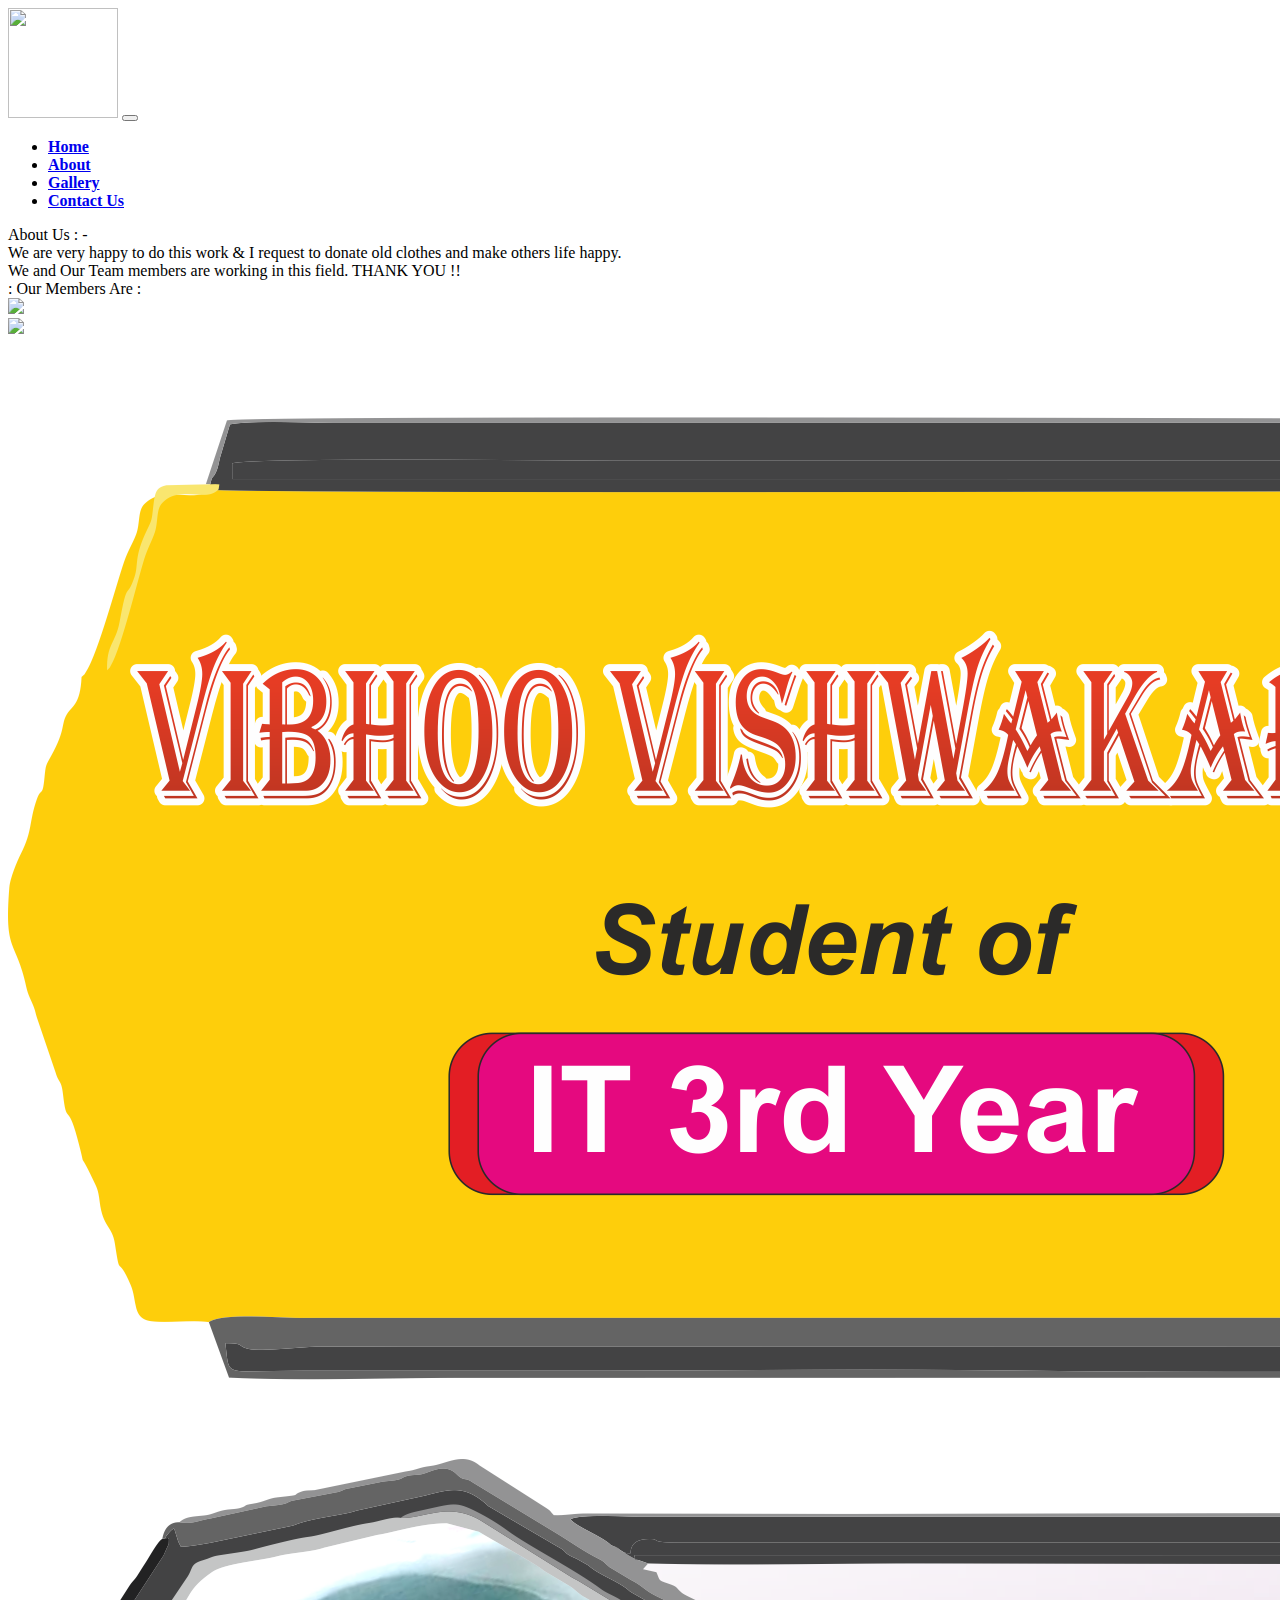
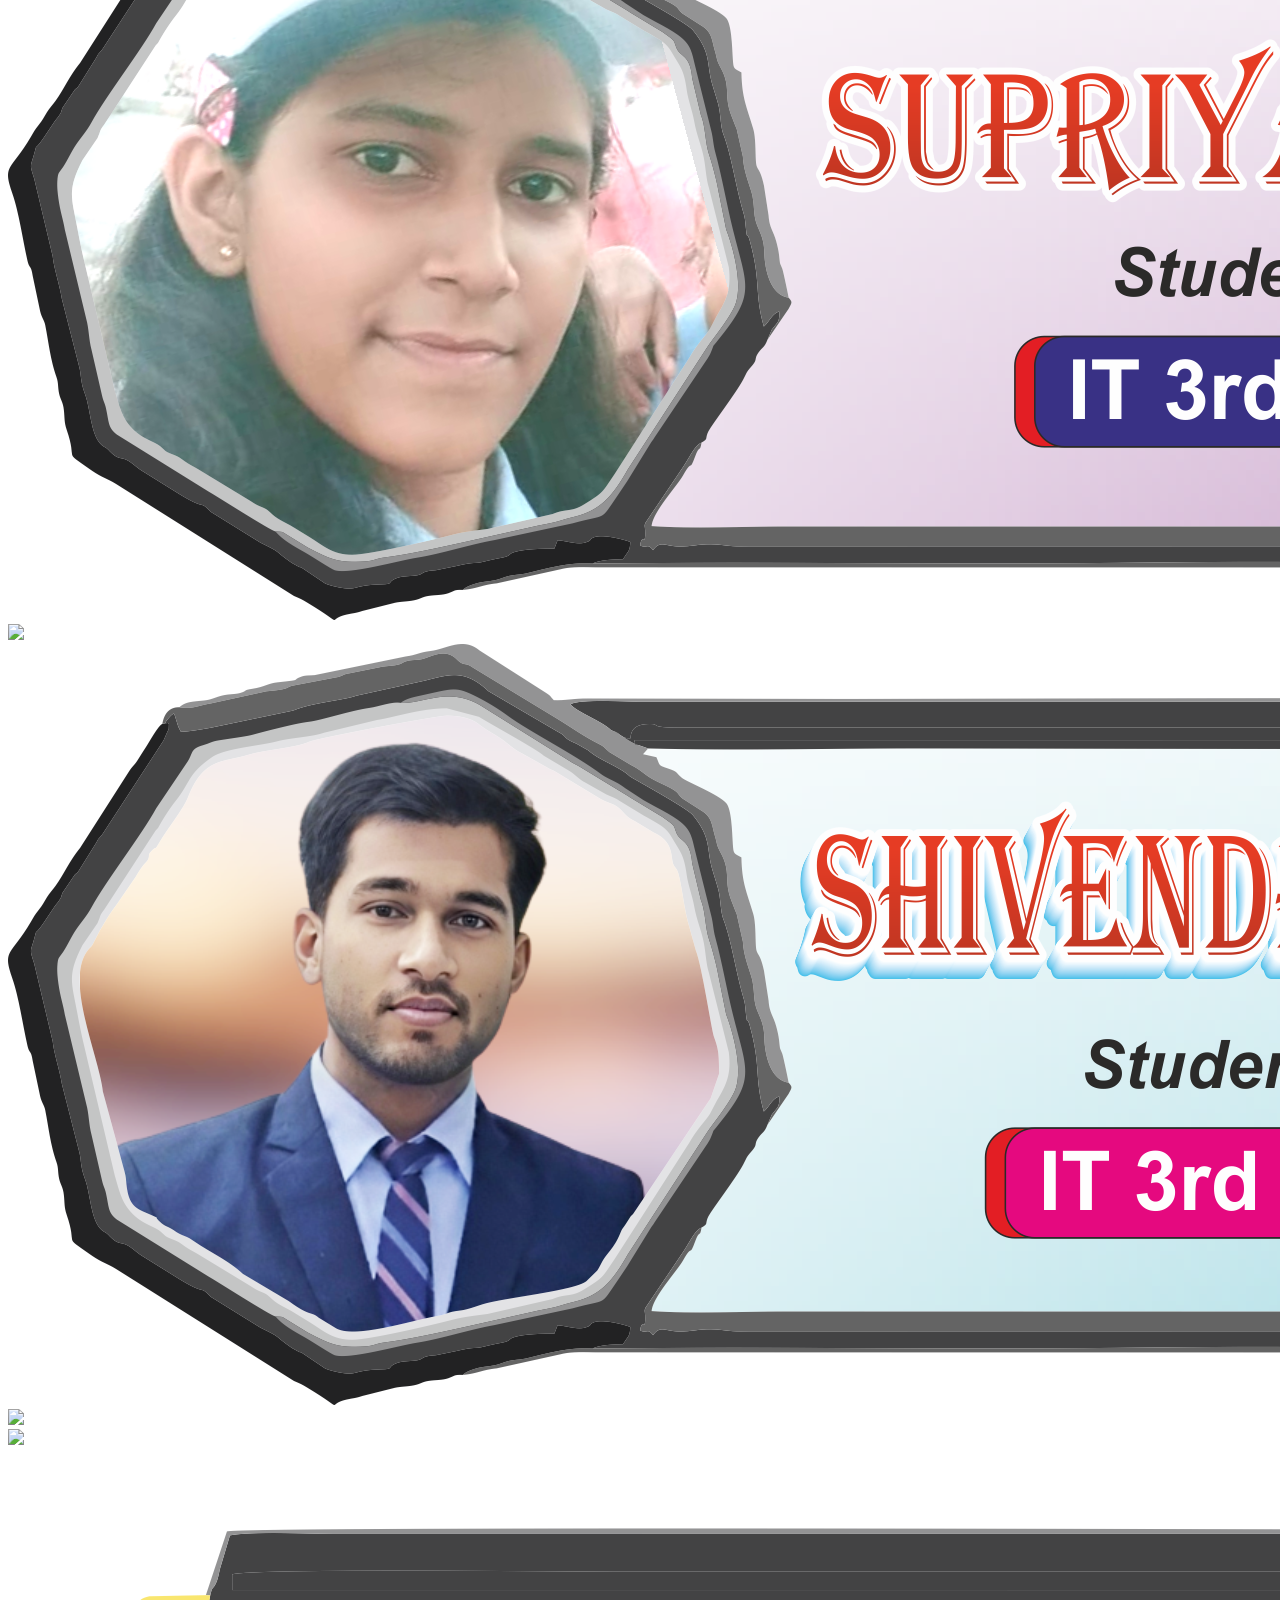
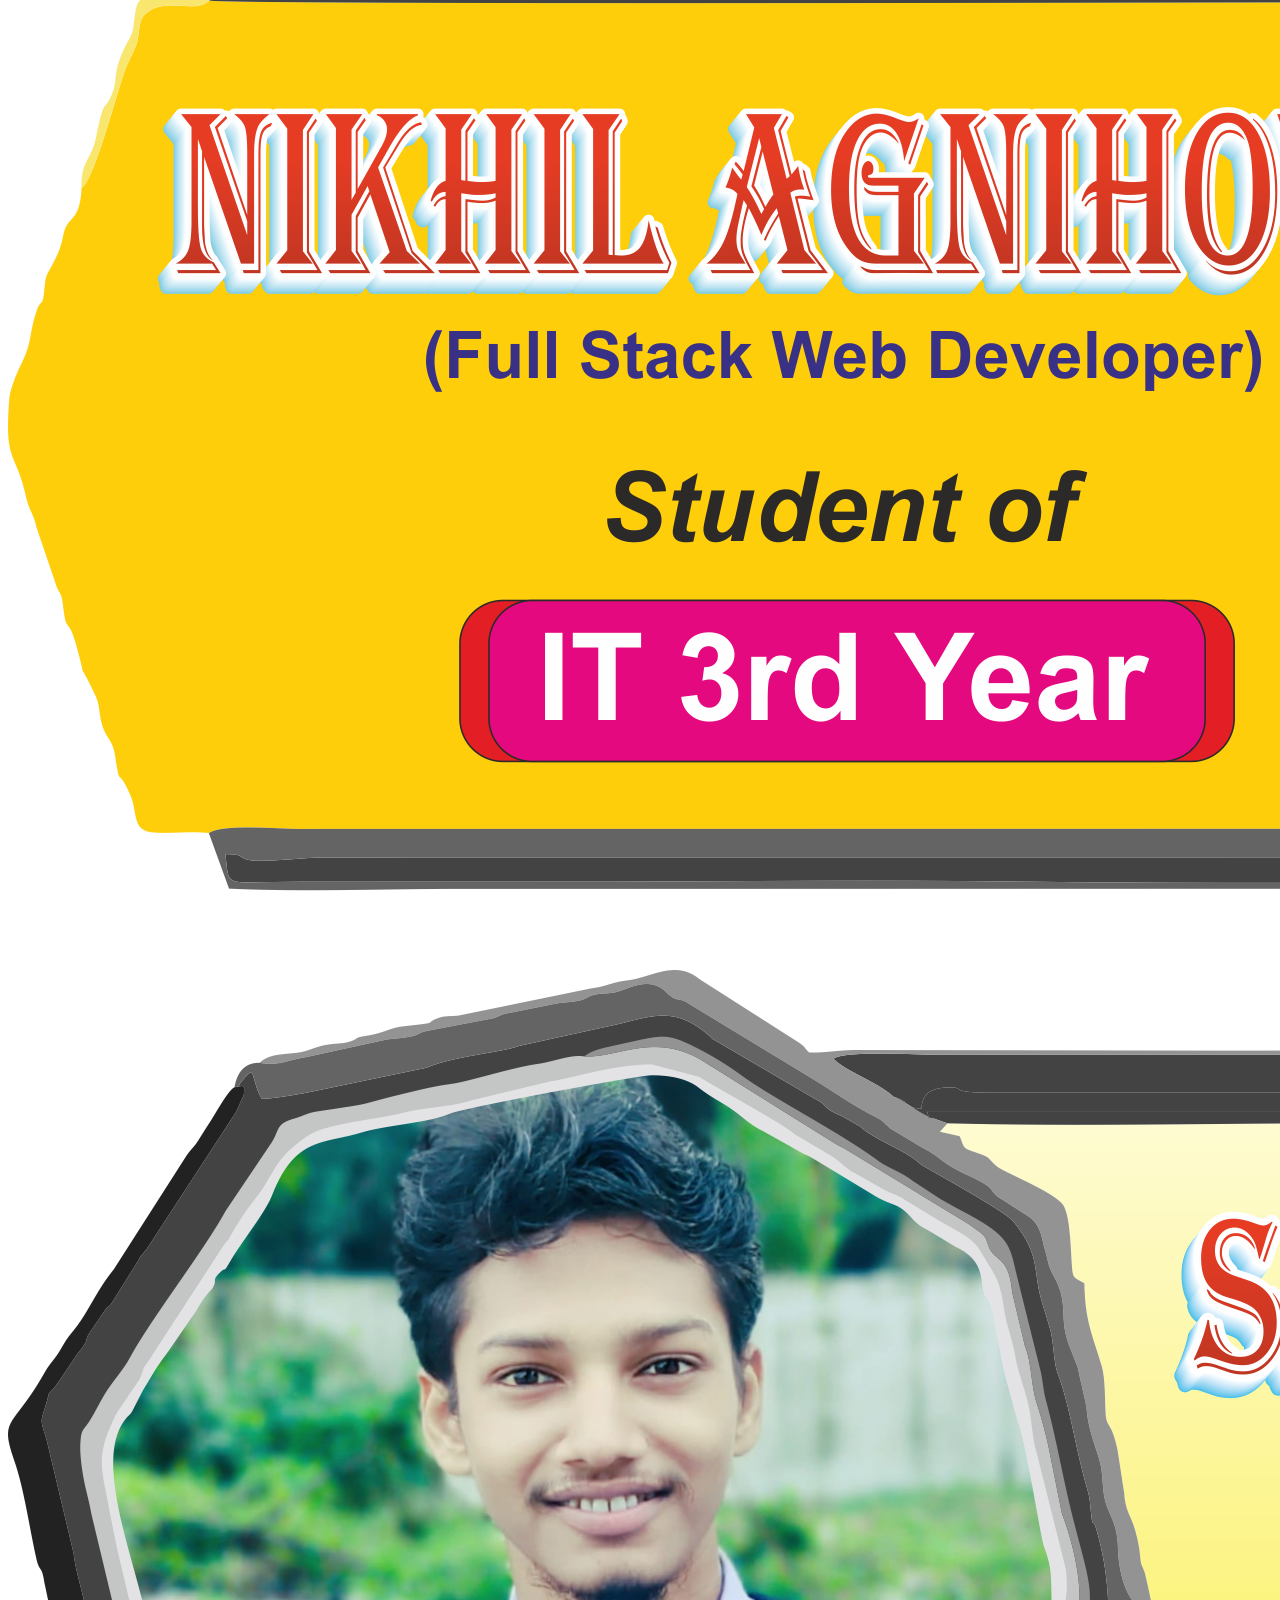
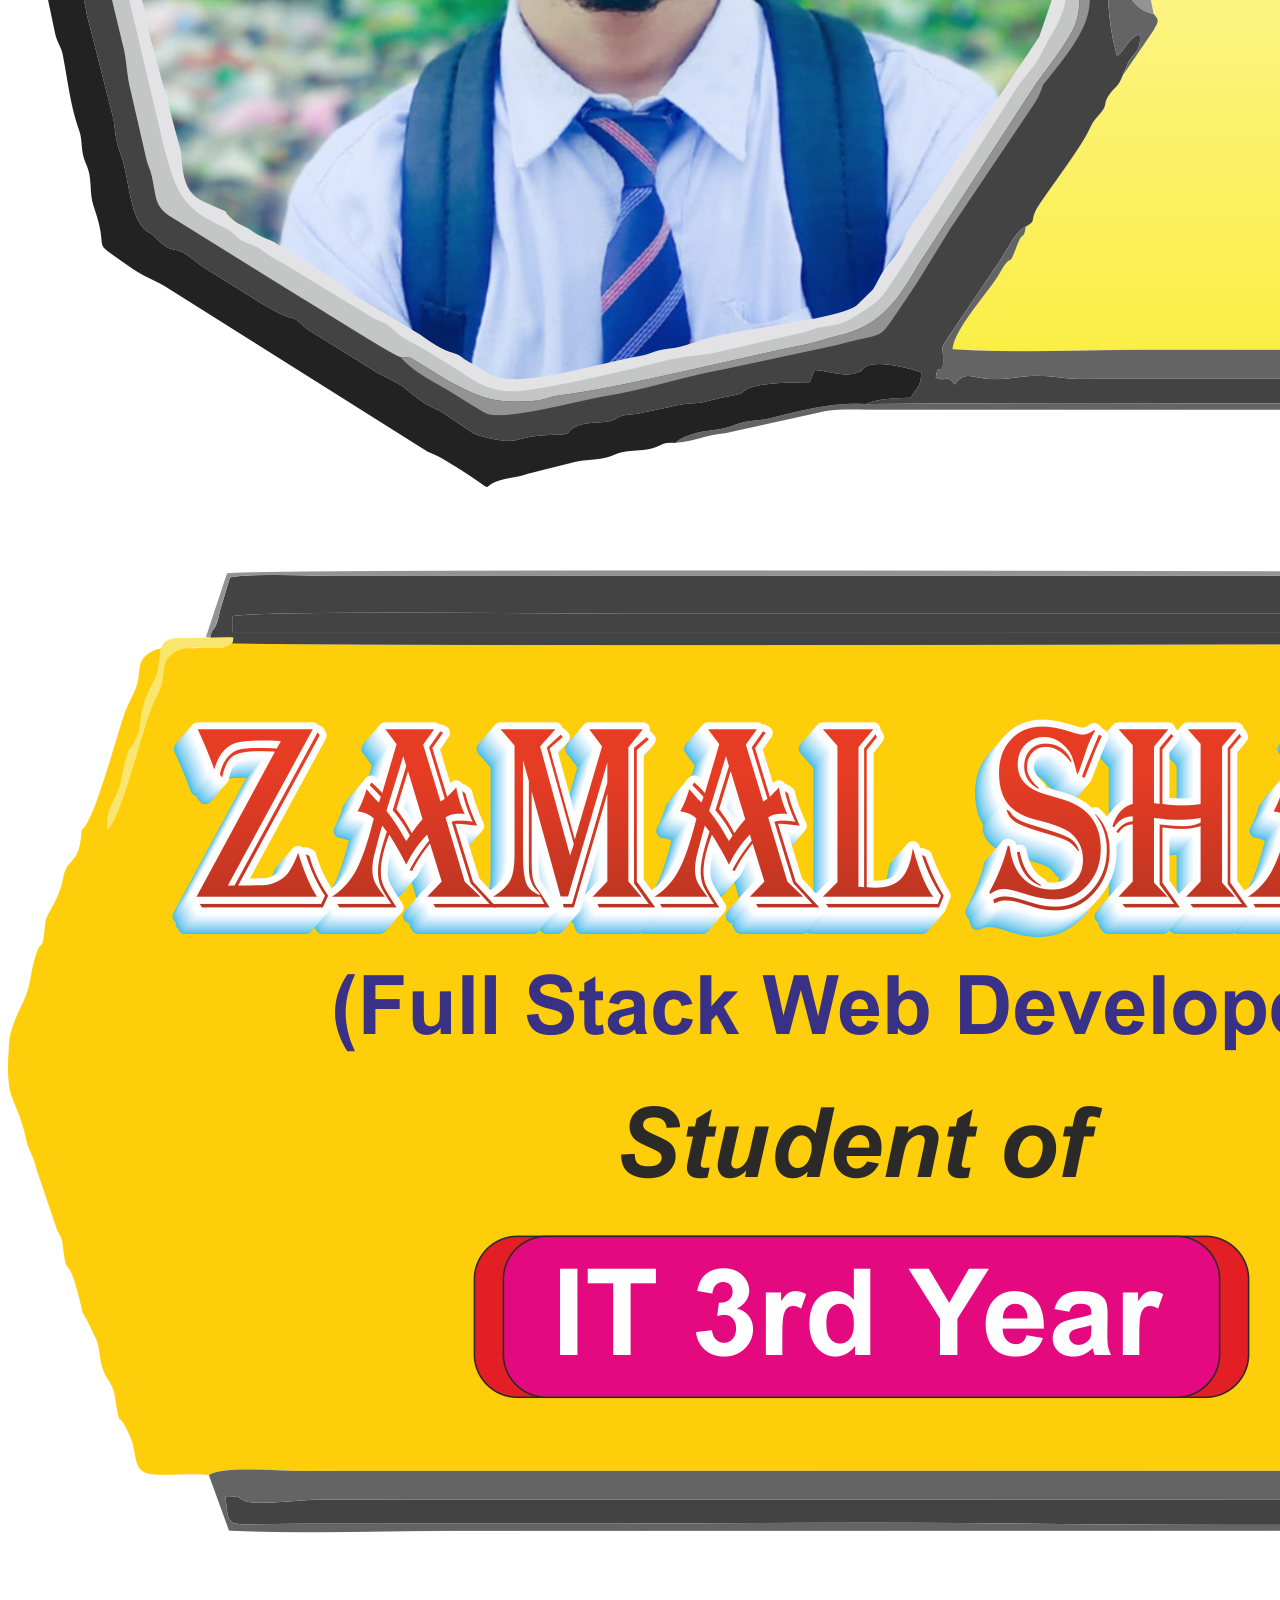
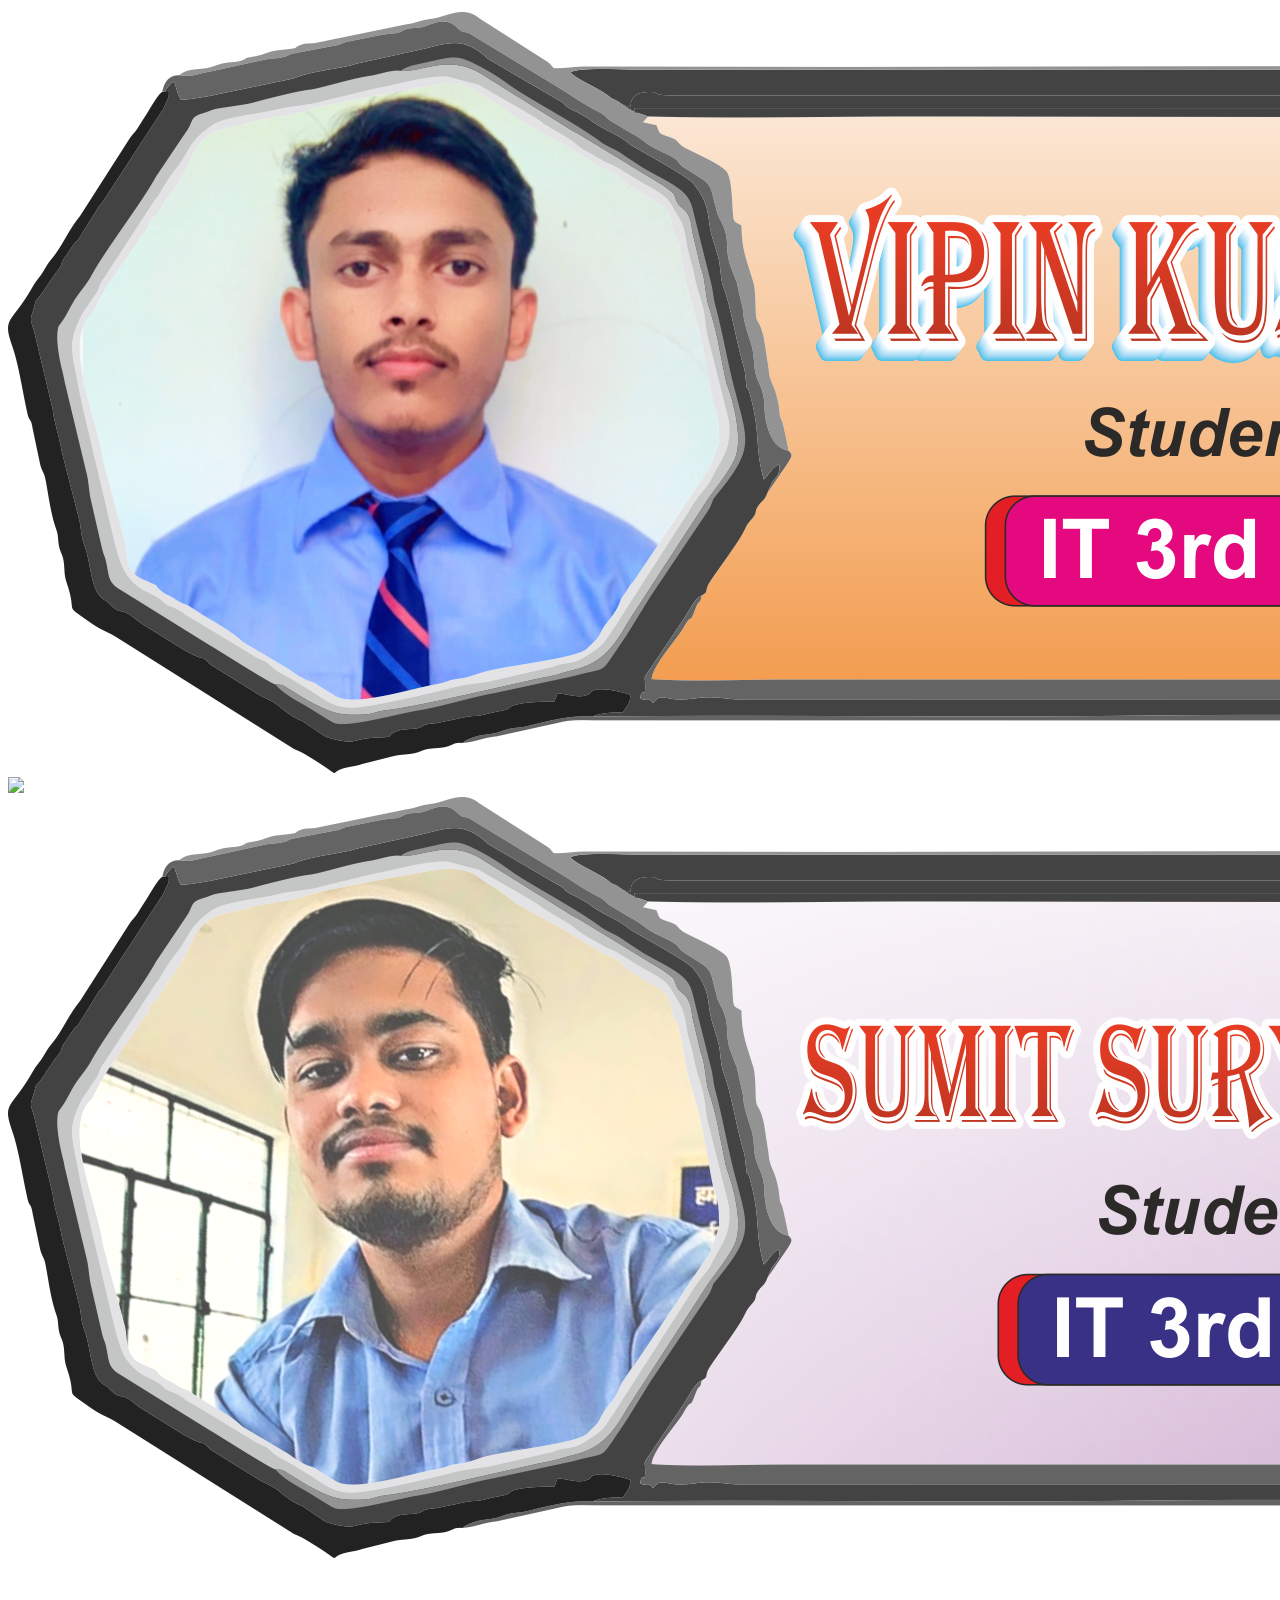
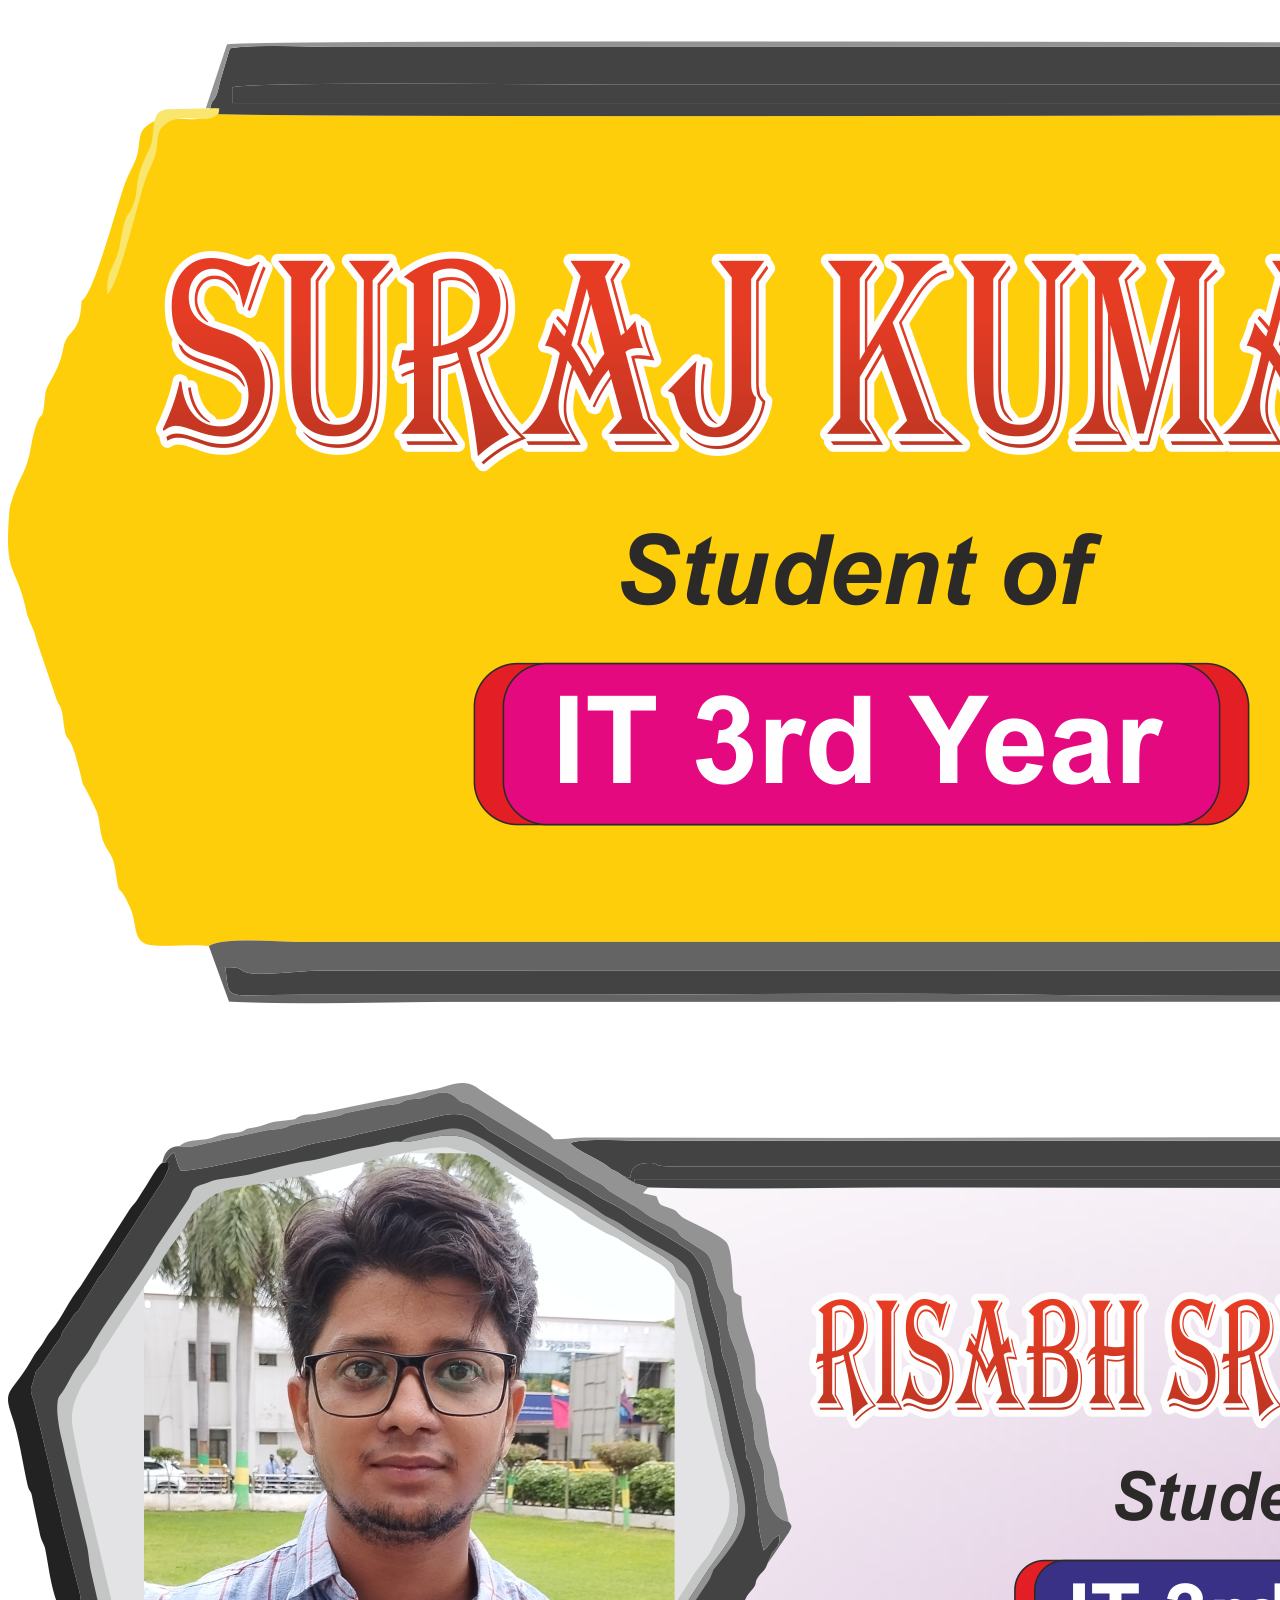
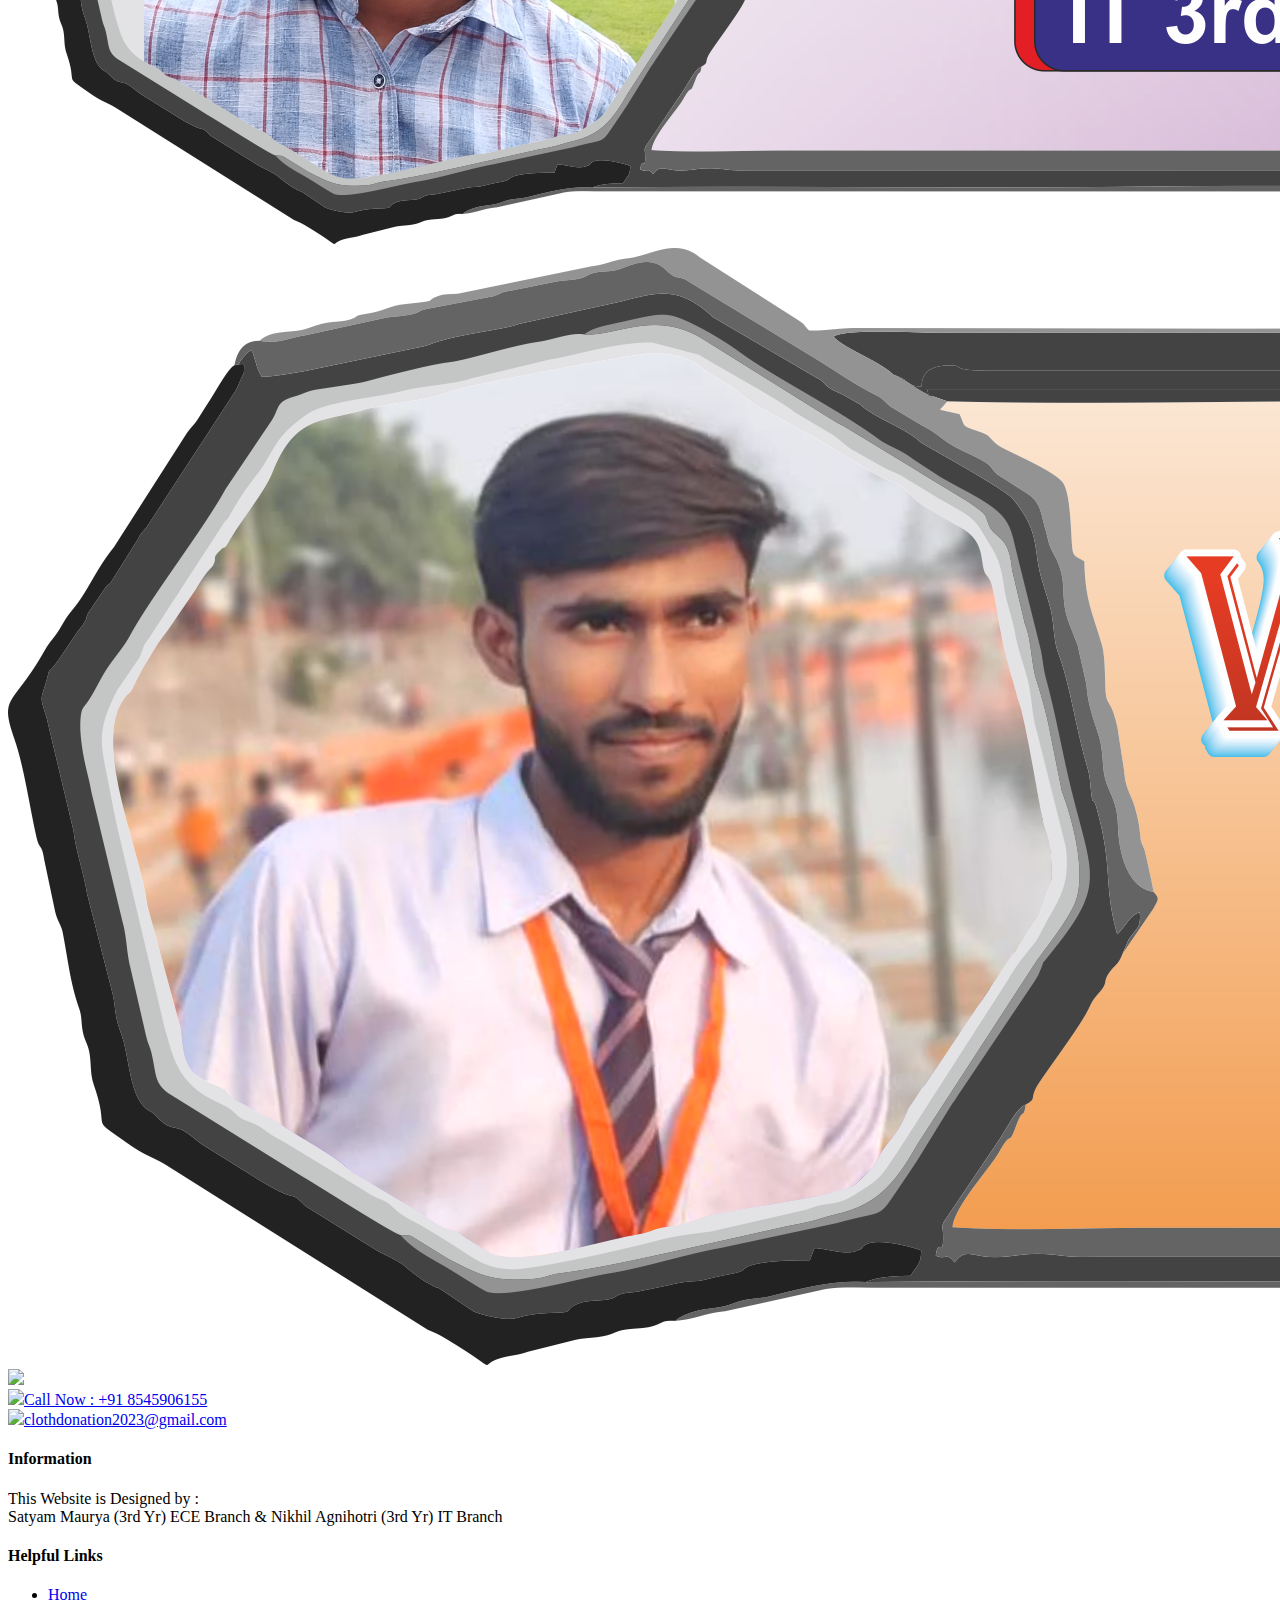
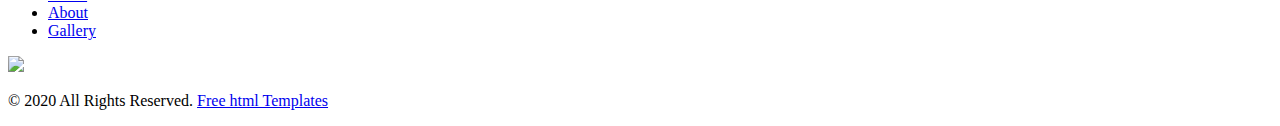
==== about.html @ 9e7af138 "Add files via upload" ====
<!DOCTYPE html>
<html lang="en">

<head>
   <meta charset="utf-8">
   <meta http-equiv="X-UA-Compatible" content="IE=edge">
   <meta name="viewport" content="width=device-width, initial-scale=1">
   <!-- mobile metas -->
   <meta name="viewport" content="width=device-width, initial-scale=1">
   <meta name="viewport" content="initial-scale=1, maximum-scale=1">
   <!-- site metas -->
   <title>About</title>
   <meta name="keywords" content="">
   <meta name="description" content="">
   <meta name="author" content="">
   <!-- owl carousel style -->
   <link rel="stylesheet" type="text/css"
      href="https://cdnjs.cloudflare.com/ajax/libs/OwlCarousel2/2.0.0-beta.2.4/assets/owl.carousel.min.css" />
   <!-- bootstrap css -->
   <link rel="stylesheet" type="text/css" href="css/bootstrap.min.css">
   <!-- style css -->
   <link rel="stylesheet" type="text/css" href="css/style.css">
   <!-- Responsive-->
   <link rel="stylesheet" href="css/responsive.css">
   <!-- fevicon -->
   <link rel="icon" href="images/fevicon.png" type="image/gif" />
   <!-- Scrollbar Custom CSS -->
   <link rel="stylesheet" href="css/jquery.mCustomScrollbar.min.css">
   <!-- Tweaks for older IEs-->
   <link rel="stylesheet" href="https://netdna.bootstrapcdn.com/font-awesome/4.0.3/css/font-awesome.css">
   <!-- fonts -->
   <link href="https://fonts.googleapis.com/css?family=Open+Sans:400,700|Poppins:400,700&display=swap" rel="stylesheet">
   <!-- owl stylesheets -->
   <link rel="stylesheet" href="css/owl.carousel.min.css">
   <link rel="stylesheet" href="css/owl.theme.default.min.css">
   <link rel="stylesheet" href="https://cdnjs.cloudflare.com/ajax/libs/fancybox/2.1.5/jquery.fancybox.min.css"
      media="screen">
</head>

<body>


   <!-- Header Section Start  -->
   <div class="header_section">
      <div class="header_bg">
         <div class="container">
            <nav class="navbar navbar-expand-lg navbar-light bg-light">
               <a class="logo" href="index.html"><img src="images/1.png" height="110px" width="110px"></a>
               <button class="navbar-toggler" type="button" data-toggle="collapse" data-target="#navbarSupportedContent"
                  aria-controls="navbarSupportedContent" aria-expanded="false" aria-label="Toggle navigation">
                  <span class="navbar-toggler-icon"></span>
               </button>
               <div class="collapse navbar-collapse" id="navbarSupportedContent">
                  <ul class="navbar-nav mr-auto">
                     <li class="nav-item active">
                        <a class="nav-link" href="index.html"><b> Home </b> </a>
                     </li>
                     <li class="nav-item">
                        <a class="nav-link" href="about.html"><b>About </b></a>
                     </li>
                     <li class="nav-item">
                        <a class="nav-link" href="services.html"> <b> Gallery </b> </a>
                     </li>
                     <li class="nav-item">
                        <a class="nav-link" href="contact.html"> <b> Contact Us </b></a>
                     </li>
                  </ul>

               </div>
            </nav>
         </div>
      </div>





      <!--header section end -->

      <div class="about"> About Us : -</div>
      <div class="we"> We are very happy to do this work & I request to donate old clothes and make others life
         happy.<br> We and Our Team members are working in this field. THANK YOU !! </div>

         <div class="about"> : Our Members Are : </div>
      <div class="flex-container">
         <div class="flex-box">
            <img src="images/kshama.png">
         </div>
         <div class="flex-box">
            <img src="images/isha.png">
         </div>
         <div class="flex-box">
            <img src="images/VIBHOO.png">
         </div>
         <div class="flex-box">
            <img src="images/supriya.png">
         </div>
         <div class="flex-box">
            <img src="images/arish.png">
         </div>
         <div class="flex-box">
            <img src="images/shivendra.png">
         </div>
         <div class="flex-box">
            <img src="images/balram.png">
         </div>
         <div class="flex-box">
            <img src="images/chandrapal.png">
         </div>
         <div class="flex-box">
            <img src="images/nikhil.png">
         </div>
         <div class="flex-box">
            <img src="images/satyam.png">
         </div>
         <div class="flex-box">
            <img src="images/zamal.png">
         </div>
         <div class="flex-box">
            <img src="images/vipin.png">
         </div>
         <div class="flex-box">
            <img src="images/ayush.png">
         </div>
         <div class="flex-box">
            <img src="images/sumit.png">
         </div>
         
         <div class="flex-box">
            <img src="images/suraj.png">
         </div>
         
         <div class="flex-box">
            <img src="images/risabh.png">
         </div>
         <div class="flex-box">
            <img src="images/vishal.png">
         </div>
         
         <div class="flex-box">
            <img src="images/arif.png">
         </div>
         
         
         
         
         
         



         </div>

















          <!-- footer section start -->
      <div class="footer_section layout_padding">
         <div class="container">
           
            <div class="footer_section_2">
               <div class="row">
                  <div class="col-lg-3 margin_top">
                     <div class="call_text"><a href="#"><img src="images/call-icon1.png"><span class="padding_left_15">Call Now : +91 8545906155</span></a></div>
                     <div class="call_text"><a href="#"><img src="images/mail-icon1.png"><span class="padding_left_15">clothdonation2023@gmail.com</span></a></div>
                  </div>
                  <div class="col-lg-3">
                     <div class="information_main">
                        <h4 class="information_text">Information</h4>
                        <p class="many_text">This Website is Designed by : <br> Satyam Maurya (3rd Yr) ECE Branch & Nikhil Agnihotri (3rd Yr) IT Branch</p>
                     </div>
                  </div>
                  <div class="col-lg-3 col-md-6">
                     <div class="information_main">
                        <h4 class="information_text">Helpful Links</h4>
                        <div class="footer_menu">
                           <ul>
                              <li><a href="index.html">Home</a></li>
                              <li><a href="about.html">About</a></li>
                              <li><a href="services.html">Gallery</a></li>
                              
                             
                           </ul>
                        </div>
                     </div>
                  </div>
                  <div class="col-lg-3">
                     <div class="information_main">
                        <div class="footer_logo"><a href="index.html"><img src="images/1.png"></a></div>
                     </div>
                  </div>
               </div>
            </div>
         </div>
      </div>
      <!-- footer section end -->
         <!-- copyright section start -->
         <div class="copyright_section">
            <div class="container">
               <p class="copyright_text">© 2020 All Rights Reserved. <a href="https://html.design">Free html
                     Templates</a></p>
            </div>
         </div>
         <!-- copyright section end -->
         <!-- Javascript files-->
         <script src="js/jquery.min.js"></script>
         <script src="js/popper.min.js"></script>
         <script src="js/bootstrap.bundle.min.js"></script>
         <script src="js/jquery-3.0.0.min.js"></script>
         <script src="js/plugin.js"></script>
         <!-- sidebar -->
         <script src="js/jquery.mCustomScrollbar.concat.min.js"></script>
         <script src="js/custom.js"></script>
         <!-- javascript -->
         <script src="js/owl.carousel.js"></script>
         <script src="https:cdnjs.cloudflare.com/ajax/libs/fancybox/2.1.5/jquery.fancybox.min.js"></script>
</body>

</html>
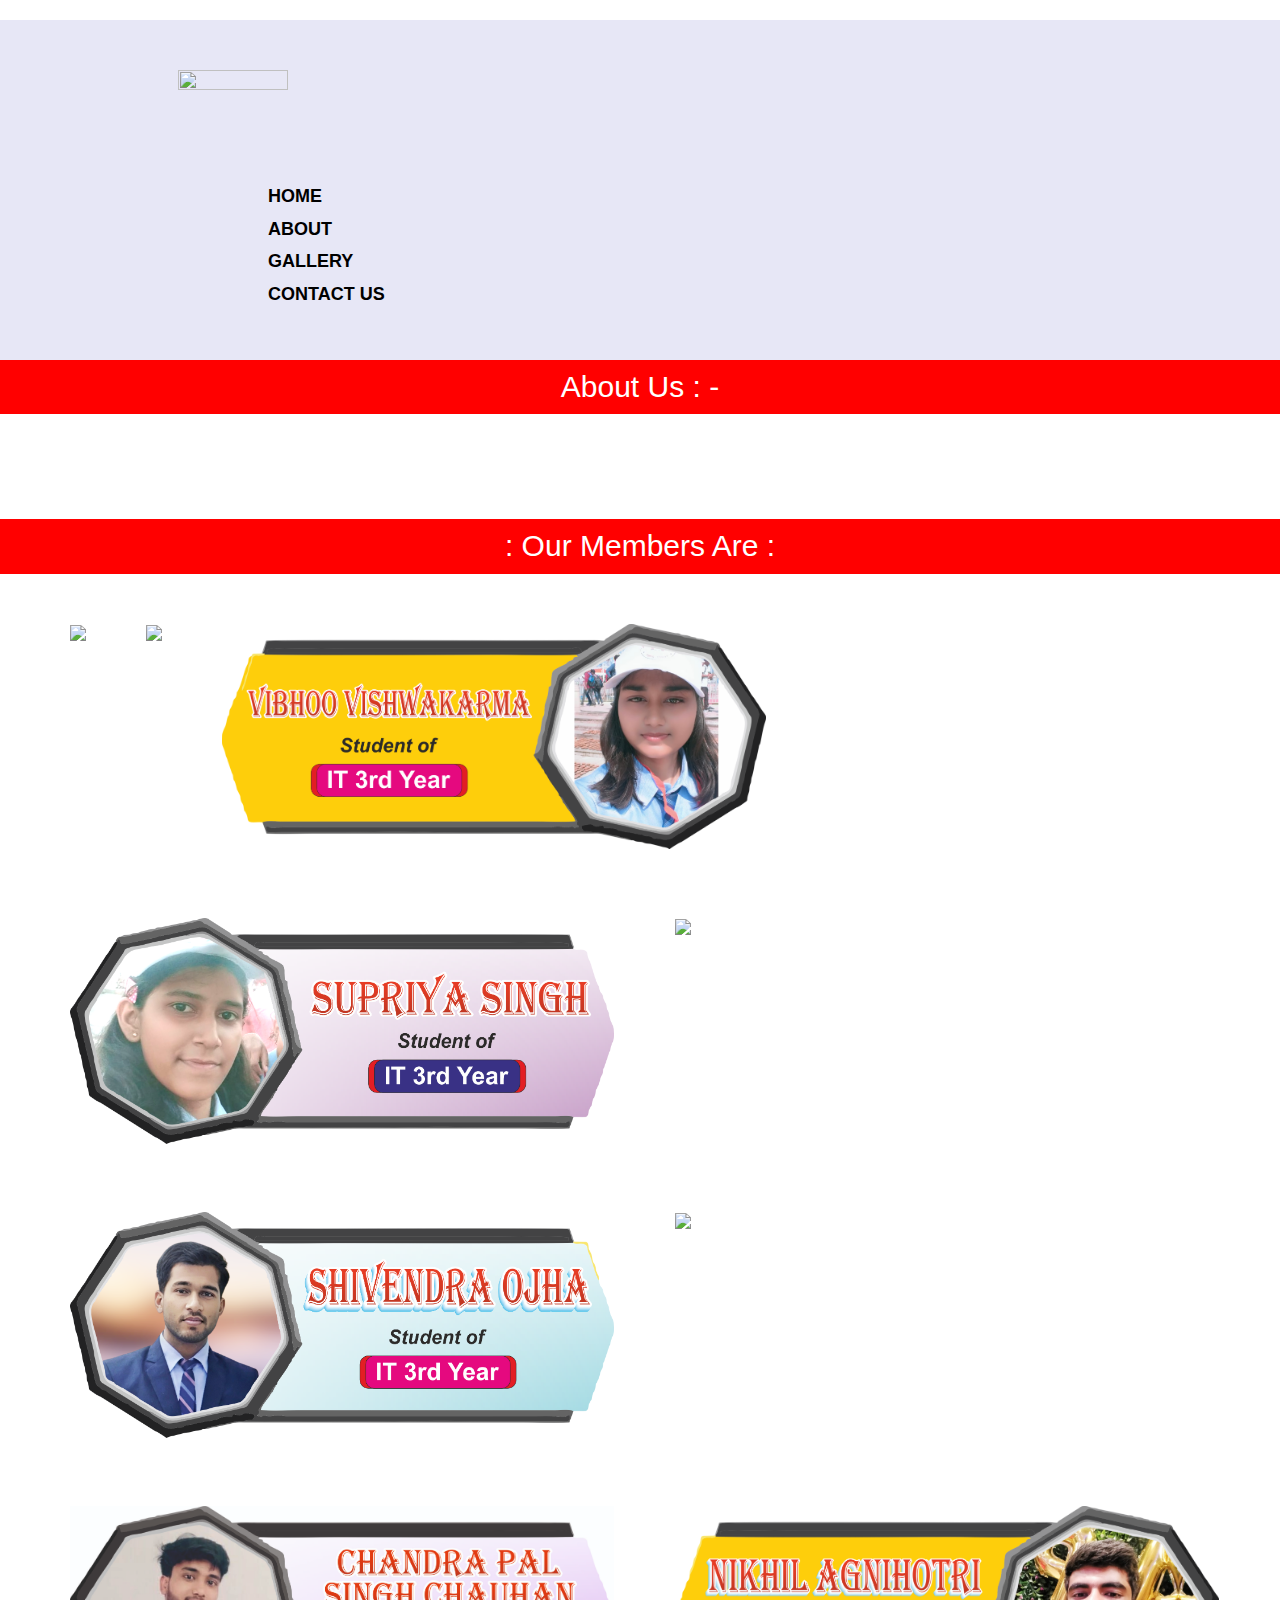
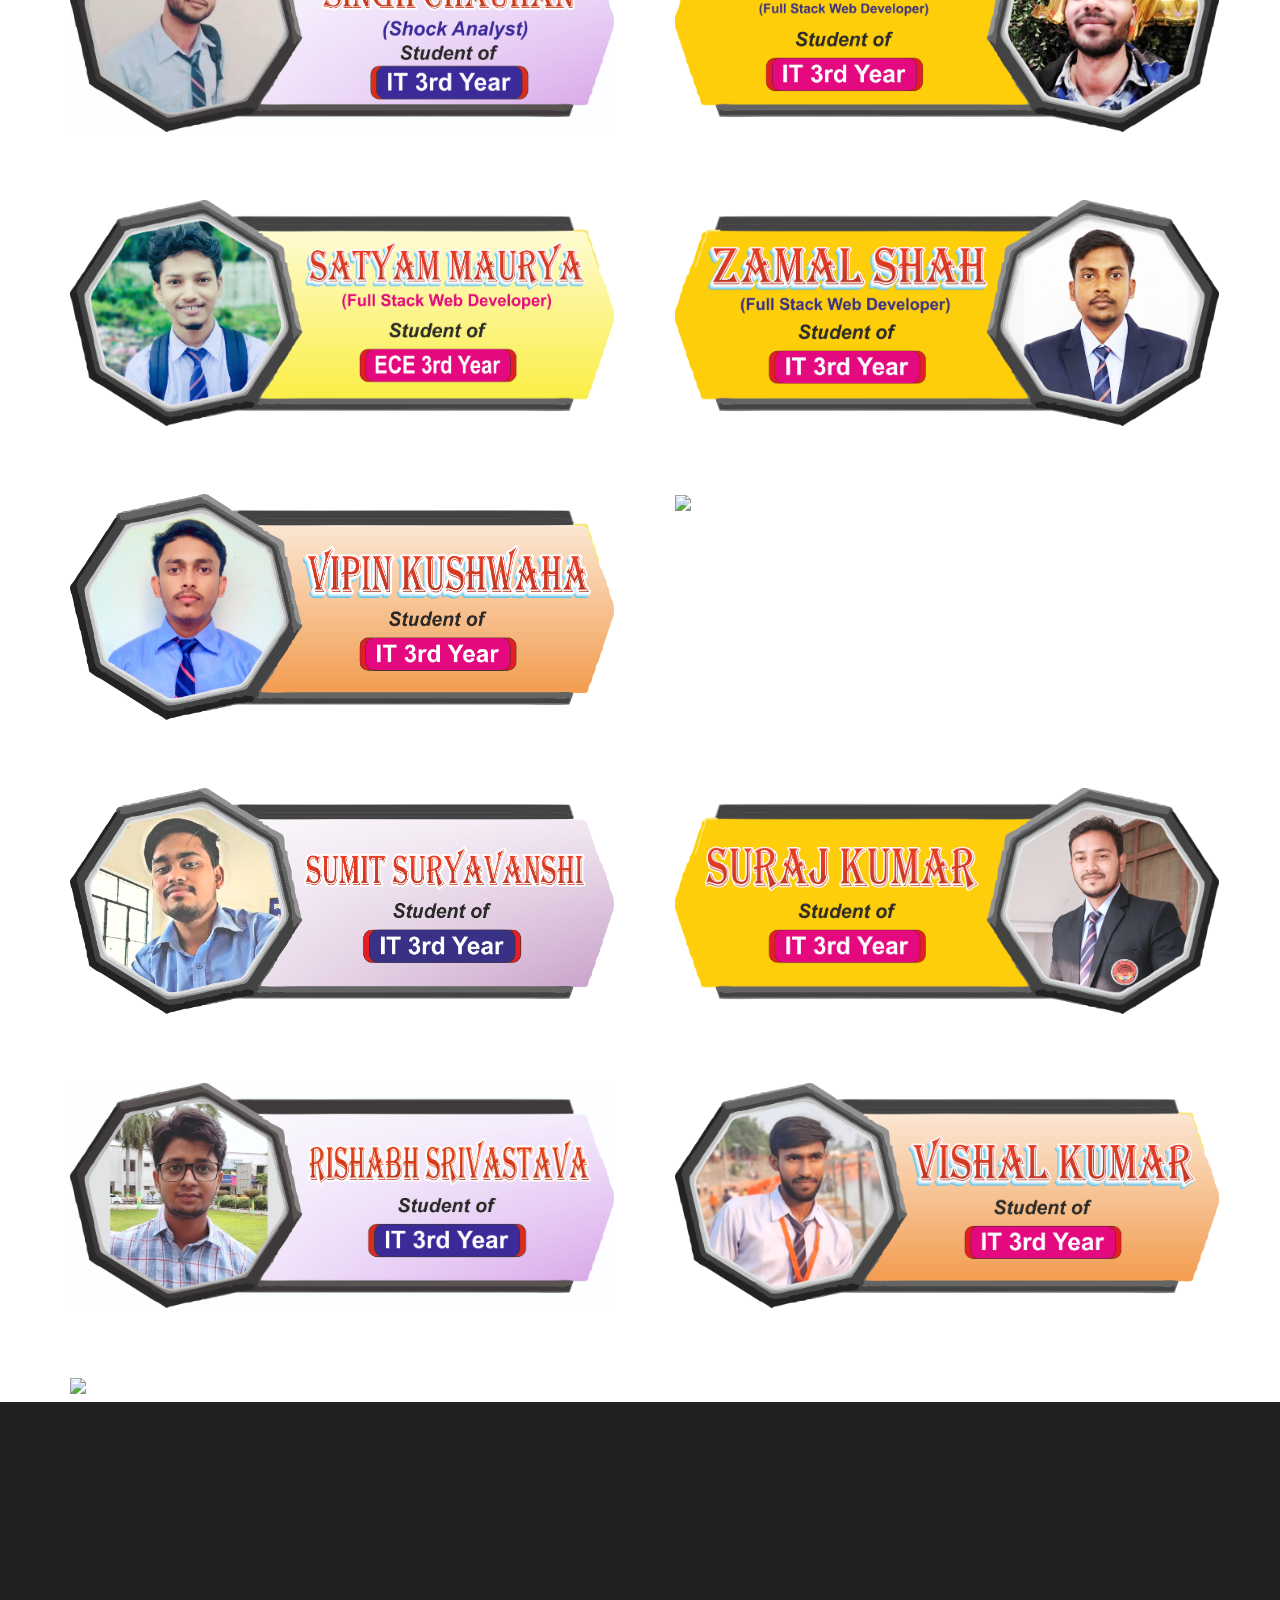
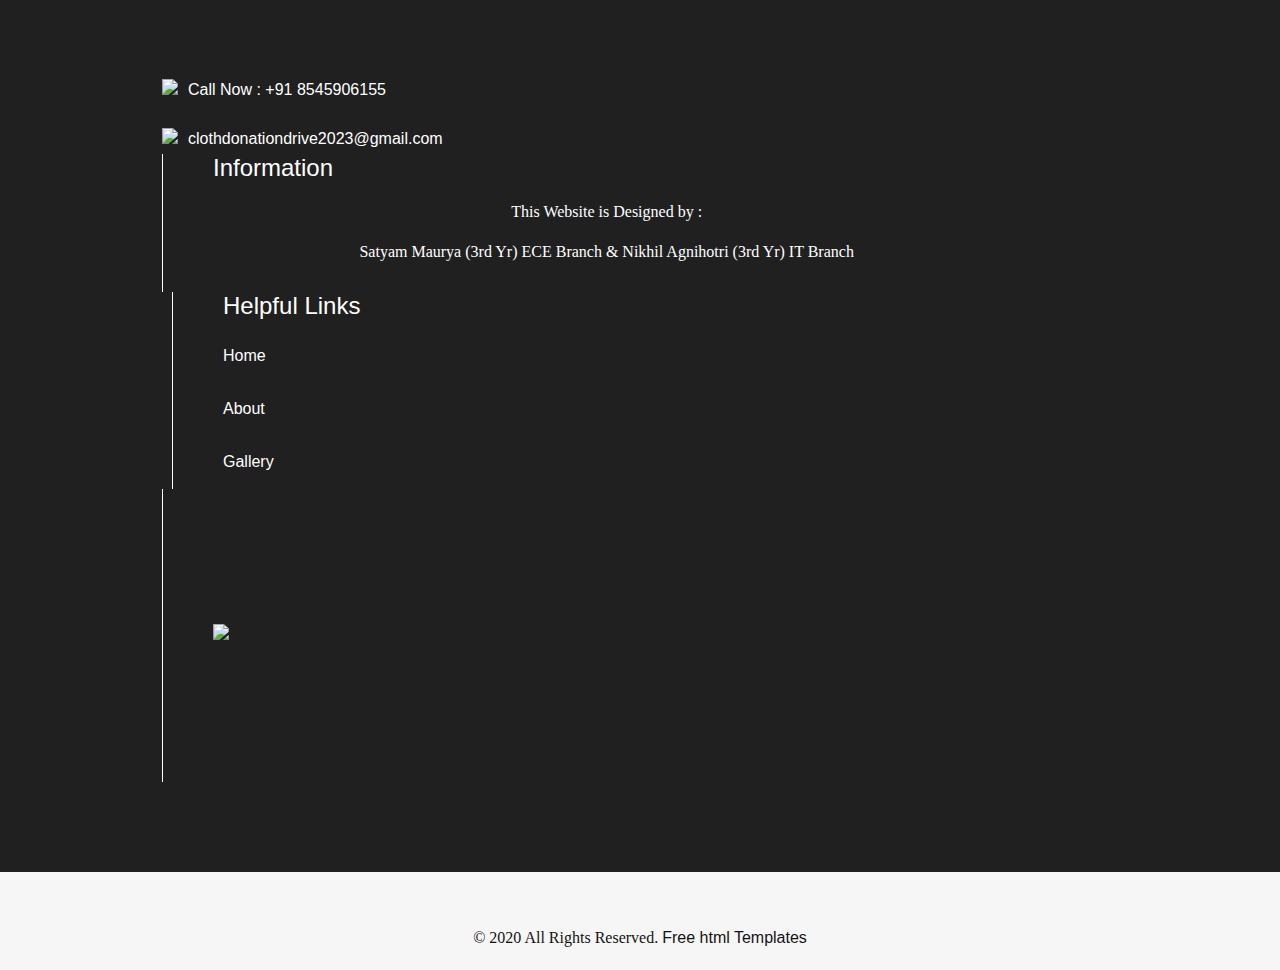
==== commit 308add46: "UI Changes" ====
--- a/about.html
+++ b/about.html
@@ -175,7 +175,7 @@
                <div class="row">
                   <div class="col-lg-3 margin_top">
                      <div class="call_text"><a href="#"><img src="images/call-icon1.png"><span class="padding_left_15">Call Now : +91 8545906155</span></a></div>
-                     <div class="call_text"><a href="#"><img src="images/mail-icon1.png"><span class="padding_left_15">clothdonation2023@gmail.com</span></a></div>
+                     <div class="call_text"><a href="#"><img src="images/mail-icon1.png"><span class="padding_left_15">clothdonationdrive2023@gmail.com</span></a></div>
                   </div>
                   <div class="col-lg-3">
                      <div class="information_main">
--- a/css/style.css
+++ b/css/style.css
@@ -0,0 +1,1365 @@
+/*--------------------------------------------------------------------- File Name: style.css ---------------------------------------------------------------------*/
+
+
+/*--------------------------------------------------------------------- import Fonts ---------------------------------------------------------------------*/
+
+@import url('https://fonts.googleapis.com/css?family=Rajdhani:300,400,500,600,700');
+@import url('https://fonts.googleapis.com/css?family=Poppins:100,100i,200,200i,300,300i,400,400i,500,500i,600,600i,700,700i,800,800i,900,900i');
+
+@font-face {
+    font-family: "Righteous";
+    src: url("../fonts/Poppins-Black.ttf");
+    src: url("../fonts/Poppins.ttf");
+}
+
+
+/*****---------------------------------------- 1) font-family: 'Rajdhani', sans-serif;
+2) font-family: 'Poppins', sans-serif;
+----------------------------------------*****/
+
+
+/*--------------------------------------------------------------------- import Files ---------------------------------------------------------------------*/
+
+@import url(animate.min.css);
+@import url(normalize.css);
+@import url(icomoon.css);
+@import url(css/font-awesome.min.css);
+@import url(meanmenu.css);
+@import url(owl.carousel.min.css);
+@import url(swiper.min.css);
+@import url(slick.css);
+@import url(jquery.fancybox.min.css);
+@import url(jquery-ui.css);
+@import url(nice-select.css);
+
+/*--------------------------------------------------------------------- skeleton ---------------------------------------------------------------------*/
+
+* {
+    box-sizing: border-box !important;
+    transition: ease all 0.5s;
+}
+
+html {
+    scroll-behavior: smooth;
+}
+
+body {
+    color: #666666;
+    font-size: 14px;
+    font-family: 'Poppins', sans-serif;
+    line-height: 1.80857;
+    font-weight: normal;
+    overflow-x: hidden;
+}
+
+.nikhil {
+    background-color: cornsilk;
+}
+
+a {
+    color: #1f1f1f;
+    text-decoration: none !important;
+    outline: none !important;
+    -webkit-transition: all .3s ease-in-out;
+    -moz-transition: all .3s ease-in-out;
+    -ms-transition: all .3s ease-in-out;
+    -o-transition: all .3s ease-in-out;
+    transition: all .3s ease-in-out;
+}
+
+h1 {
+    font-size: 10px;
+}
+
+h2,
+
+.detail {
+    background-color: yellow;
+    color: rgb(60, 0, 255);
+    border: 2px solid blue;
+    text-align: center;
+    padding: 3px;
+}
+
+h3,
+h4,
+h5,
+h6 {
+    letter-spacing: 0;
+    font-weight: normal;
+    position: relative;
+    padding: 0 0 10px 0;
+    font-weight: normal;
+    line-height: normal;
+    color: #111111;
+    margin: 0
+}
+
+h1 {
+    font-size: 24px
+}
+
+.IET {
+    color: red;
+    font-size: 40px;
+    font-family: 'Gill Sans', 'Gill Sans MT', Calibri, 'Trebuchet MS', sans-serif;
+    text-align: center;
+
+
+}
+
+h2 {
+    font-size: 22px
+}
+
+h3 {
+    font-size: 18px
+}
+
+h4 {
+    font-size: 16px
+}
+
+h5 {
+    font-size: 14px
+}
+
+h6 {
+    font-size: 13px
+}
+
+*,
+*::after,
+*::before {
+    -webkit-box-sizing: border-box;
+    -moz-box-sizing: border-box;
+    box-sizing: border-box;
+}
+
+h1 a,
+h2 a,
+h3 {
+    text-align: center;
+}
+
+h4 a,
+h5 a,
+h6 a {
+    color: #212121;
+    text-decoration: none !important;
+    opacity: 1
+}
+
+.graphic-portfolio {
+    display: flex;
+    padding: 2px;
+    margin-left: 6.2px;
+    justify-content: space-evenly;
+    margin-top: 0px;
+    flex-direction: row;
+}
+
+@media screen and (max-width:412px) {
+
+    .we {
+        background-color: rgb(255, 0, 157);
+        font-size: 2px;
+        font-family: Georgia, 'Times New Roman', Times, serif;
+        margin-top: 20px;
+        align-items: center;
+
+    }
+}
+
+
+@media screen and (max-width:412px) {
+
+    .graphic-portfolio {
+        display: flex;
+        padding: 2px;
+        margin-left: 6.2px;
+        justify-content: space-evenly;
+        margin-top: 0px;
+        flex-direction: column;
+    }
+}
+
+
+
+.map {
+    display: flex;
+
+    justify-content: space-evenly;
+    margin: 50px;
+    margin-top: 0px;
+    flex-direction: row;
+}
+
+@media screen and (max-width:412px) {
+
+    .map {
+        display: flex;
+        flex-direction: column;
+        margin: 0px;
+        margin-top: 0px;
+        height: 500px;
+
+    }
+}
+
+
+/* .map {
+
+    flex: auto;
+    flex-wrap: wrap;
+} */
+.graphic-portfolio img {
+    border-radius: 20px;
+    box-shadow: 10px 10px lightblue;
+
+
+}
+
+.eff {
+    display: flex;
+    align-items: center;
+    padding: 8px;
+    margin-left: 6.2px;
+    justify-content: space-evenly;
+    margin-top: 16px;
+    flex-direction: row;
+
+}
+
+@media screen and (max-width:412px) {
+
+    .eff {
+        display: flex;
+        align-items: center;
+        padding: 8px;
+        margin-left: 6.2px;
+        justify-content: space-evenly;
+        margin-top: 16px;
+        flex-direction: column;
+    }
+}
+
+
+
+
+
+.eff {
+    display: flex;
+    align-items: center;
+    transition: .5s;
+}
+
+.eff:hover {
+
+    transform: scale(1.2);
+    z-index: 2;
+}
+
+
+button:focus {
+    outline: none;
+}
+
+ul,
+li,
+ol {
+    margin: 0px;
+    padding: 0px;
+    list-style: none;
+}
+
+p {
+    margin: 20px;
+    font-weight: 300;
+    font-size: 15px;
+    line-height: 24px;
+}
+
+a {
+    color: #222222;
+    text-decoration: none;
+    outline: none !important;
+}
+
+a,
+.btn {
+    text-decoration: none !important;
+    outline: none !important;
+    -webkit-transition: all .3s ease-in-out;
+    -moz-transition: all .3s ease-in-out;
+    -ms-transition: all .3s ease-in-out;
+    -o-transition: all .3s ease-in-out;
+    transition: all .3s ease-in-out;
+}
+
+img {
+    max-width: 100%;
+    height: auto;
+}
+
+:focus {
+    outline: 0;
+}
+
+.paddind_bottom_0 {
+    padding-bottom: 0 !important;
+}
+
+.btn-custom {
+    margin-top: 20px;
+    background-color: transparent !important;
+    border: 2px solid #ddd;
+    padding: 12px 40px;
+    font-size: 16px;
+}
+
+.lead {
+    font-size: 18px;
+    line-height: 30px;
+    color: #767676;
+    margin: 0;
+    padding: 0;
+}
+
+.form-control:focus {
+    border-color: #ffffff !important;
+    box-shadow: 0 0 0 .2rem rgba(255, 255, 255, .25);
+}
+
+.navbar-form input {
+    border: none !important;
+}
+
+.badge {
+    font-weight: 500;
+}
+
+blockquote {
+    margin: 20px 0 20px;
+    padding: 30px;
+}
+
+button {
+    border: 0;
+    margin: 0;
+    padding: 0;
+    cursor: pointer;
+}
+
+.full {
+    float: left;
+    width: 100%;
+}
+
+.layout_padding {
+    padding-top: 30px;
+    padding-bottom: 30px;
+}
+
+.padding_0 {
+    padding: 0px;
+}
+
+/* header section start */
+
+.logo {
+    width: 20%;
+}
+
+.header_section {
+    width: 100%;
+    float: left;
+    background-image: url(../images/banner-bg.png);
+    height: auto;
+    background-size: 100%;
+    background-repeat: no-repeat;
+    padding-top: 20px;
+}
+
+.header_bg {
+    background-color: #e7e7f6;
+}
+
+.bg-light {
+    background-color: transparent !important;
+}
+
+.navbar {
+    padding: 1rem 1rem;
+}
+
+
+.navbar-expand-lg .navbar-nav .nav-link {
+    padding-right: 10px;
+    padding-left: 90px;
+    font-family: Georgia, ;
+    font-size: 18px;
+    color: #000;
+    text-transform: uppercase;
+}
+
+.navbar-light .navbar-nav .active.nav-link,
+.navbar-light .navbar-nav .nav-link.active,
+.navbar-light .navbar-nav .nav-link.show,
+.navbar-light .navbar-nav .show>.nav-link {
+    color: #eec53d;
+}
+
+.navbar-light .navbar-nav .nav-link:focus,
+.navbar-light .navbar-nav .nav-link:hover {
+    color: #eec53d;
+}
+
+.call_section {
+    float: left;
+}
+
+.call_section ul {
+    margin: 0px;
+    padding: 0px;
+}
+
+.call_section li {
+    float: left;
+    font-size: 18px;
+    padding: 5px 15px;
+    color: #000;
+}
+
+.call_section li a {
+    color: #000;
+}
+
+.padding_left_15 {
+    padding-left: 10px;
+}
+
+.donate_bt {
+    width: 50px;
+    float: left;
+    font-size: 18px;
+    padding: 5px 0px;
+    color: #fff;
+    text-align: right;
+}
+
+.donate_bt a {
+    color: #fff;
+}
+
+/* header section end */
+
+/* banner section start */
+
+.banner_section {
+    width: 100%;
+    float: left;
+}
+
+.banner_taital_main {
+    width: 100%;
+    float: left;
+}
+
+.banner_taital {
+    width: 100%;
+    float: left;
+    font-size: 50px;
+    color: #f7f7fd;
+    font-weight: bold;
+}
+
+.banner_text {
+    width: 100%;
+    float: left;
+    font-size: 16px;
+    color: #f7f7fd;
+    margin: 0px;
+}
+
+.btn_main {
+    width: 100%;
+    float: left;
+    padding-top: 40px;
+}
+
+.about_bt {
+    width: 170px;
+    float: left;
+}
+
+.about_bt a {
+    width: 100%;
+    float: left;
+    font-size: 18px;
+    color: #030101;
+    background-color: #ffffff;
+    text-align: center;
+    padding: 10px 0px;
+    border-radius: 40px;
+}
+
+.about_bt a:hover {
+    color: #000;
+    background-color: #fcce2d;
+}
+
+.about_bt.active a {
+    color: #000;
+    background-color: #fcce2d;
+}
+
+.quote_bt {
+    width: 170px;
+    float: left;
+    margin-left: 15px;
+}
+
+.quote_bt a {
+    width: 100%;
+    float: left;
+    font-size: 18px;
+    color: #ffffff;
+    background-color: #191919;
+    text-align: center;
+    padding: 10px 0px;
+    border-radius: 40px;
+}
+
+.quote_bt a:hover {
+    color: #030101;
+    background-color: #fcce2d;
+}
+
+#my_slider a.carousel-control-prev {
+    position: absolute;
+    left: 20px;
+    top: 20%;
+    background-color: #fff;
+    color: #000;
+}
+
+#my_slider a.carousel-control-next {
+    position: absolute;
+    right: 20px;
+    top: 20%;
+}
+
+#my_slider .carousel-control-prev,
+#my_slider .carousel-control-next {
+    width: 65px;
+    height: 65px;
+    background: #fff;
+    opacity: 1;
+    font-size: 30px;
+    color: #000;
+    border-radius: 100%;
+}
+
+#my_slider .carousel-control-prev:hover,
+#my_slider .carousel-control-next:hover,
+#my_slider .carousel-control-prev:focus,
+#my_slider .carousel-control-next:focus {
+    background: #fff;
+    color: #000;
+}
+
+
+/* banner section end */
+
+
+
+/* services section start */
+
+.services_section {
+    width: 100%;
+    float: left;
+}
+
+.services_section_2 {
+    width: 100%;
+    float: left;
+}
+
+.services_taital {
+    width: 100%;
+    float: left;
+    font-size: 40px;
+    color: #170e09;
+    text-align: center;
+    font-weight: bold;
+}
+
+.services_taital::after {
+    content: '';
+    position: relative;
+    width: 40px;
+    height: 17px;
+    background-color: #fcce2d;
+    left: 0px;
+    right: 0px;
+    margin: 0 auto;
+    display: block;
+    border-radius: 10px;
+}
+
+
+.gallery_main {
+    width: 100%;
+    float: left;
+}
+
+.image_main {
+    width: 100%;
+    position: relative;
+    margin-top: 30px;
+}
+
+.image_8 {
+    opacity: 1;
+    display: block;
+    width: 100%;
+    height: auto;
+    transition: .5s ease;
+    backface-visibility: hidden;
+}
+
+.text_main {
+    transition: .5s ease;
+    opacity: 0;
+    position: absolute;
+    top: 50%;
+    left: 50%;
+    transform: translate(-50%, -50%);
+    -ms-transform: translate(-50%, -50%);
+    text-align: center;
+    z-index: 5;
+}
+
+.image_main:hover .image_8 {
+    opacity: ;
+}
+
+.image_main:hover .text_main {
+    opacity: 5;
+}
+
+.image_main:hover .seemore_text {
+    color: #ffffff;
+}
+
+.seemore_text {
+    width: 100%;
+    float: left;
+    text-align: center;
+    font-size: 20px;
+    color: #ffffff;
+    font-weight: 500;
+}
+
+.image_main::after {
+    content: '';
+    position: absolute;
+    width: 100%;
+    height: 100%;
+    background-color: rgba(0, 0, 0, 0.6);
+    left: 0px;
+    right: 0px;
+    margin: 0 auto;
+    top: 0px;
+    display: none;
+}
+
+.image_main:hover::after {
+    content: '';
+    position: absolute;
+    width: 100%;
+    height: 100%;
+    background-color: rgba(0, 0, 0, 0.6);
+    left: 0px;
+    right: 0px;
+    margin: 0 auto;
+    top: 0px;
+    display: block;
+}
+
+/* services section end */
+
+/* news section start */
+
+.news_section {
+    width: 100%;
+    float: left;
+}
+
+.news_taital {
+    width: 100%;
+    font-size: 40px;
+    font-weight: bold;
+    text-align: center;
+    color: #1d1d1d;
+}
+
+.news_text {
+    width: 100%;
+    font-size: 16px;
+    text-align: center;
+    margin: 0px;
+    color: #0e0e0e;
+    font-family: 'Open Sans', sans-serif;
+}
+
+.news_section_2 {
+    width: 100%;
+    float: left;
+    padding-top: 90px;
+}
+
+.news_taital_box {
+    width: 100%;
+    border: 2px solid #9a9a9a;
+    padding: 50px;
+    margin-top: 23px;
+}
+
+.date_text {
+    width: 100%;
+    font-size: 14px;
+    color: #a6a6a6;
+    margin: 0px;
+}
+
+.make_text {
+    width: 100%;
+    font-size: 22px;
+    color: #131313;
+    padding-top: 10px;
+    font-weight: 600;
+}
+
+.lorem_text {
+    width: 100%;
+    font-size: 16px;
+    color: #7d7d7d;
+    margin: 0px;
+}
+
+.post_text {
+    width: 100%;
+    font-size: 14px;
+    color: #b4b4b4;
+    margin: 0px;
+    padding-top: 15px;
+    position: relative;
+}
+
+.plus_text {
+    width: 50px;
+    height: 50px;
+    background-color: #fcce2d;
+    color: #ffffff;
+    font-size: 24px;
+    display: flex;
+    justify-content: center;
+    align-items: center;
+    text-align: center;
+    border-radius: 100%;
+    padding: 28px;
+    position: absolute;
+    bottom: 150px;
+    left: -10px;
+}
+
+
+.image_6 {
+    width: 100%;
+    float: left;
+}
+
+/* news section end */
+
+/* blog section start */
+
+.blog_section {
+    width: 100%;
+    float: left;
+    padding-bottom: 90px;
+}
+
+.blog_section_2 {
+    width: 100%;
+    border: 2px solid #000;
+    padding: 20px;
+    margin-top: 50px;
+}
+
+.col-md-6 {
+    padding: 10px;
+}
+
+.classes_text {
+    width: 100%;
+    font-size: 30px;
+    color: #111111;
+    padding-top: 10px;
+    font-weight: bold;
+    padding-top: 100px;
+}
+
+.ipsum_text {
+    width: 100%;
+    font-size: 16px;
+    color: #111111;
+    margin: 0px;
+}
+
+.image_7 {
+    width: 100%;
+}
+
+.read_bt {
+    width: 170px;
+    float: left;
+    margin-top: 50px;
+}
+
+.read_bt a {
+    width: 100%;
+    float: left;
+    font-size: 16px;
+    color: #ffffff;
+    background-color: #fcce2d;
+    text-align: center;
+    padding: 14px;
+    border-radius: 40px;
+}
+
+.read_bt a:hover {
+    color: #ffffff;
+    background-color: #000;
+}
+
+/* client section start */
+
+.client_section {
+    display: flex;
+    padding-left: 40px;
+    width: 100%;
+    float: left;
+    background-color: #111111;
+    height: auto;
+    padding: 90px;
+}
+
+.client_taital {
+    width: 100%;
+    font-size: 40px;
+    font-weight: bold;
+    text-align: center;
+    color: #ffffff;
+}
+
+.faculty {
+    background-color: red;
+    color: white;
+    font-size: 30px;
+    padding: 5px;
+    text-align: center;
+}
+
+.we {
+    color: rgb(255, 255, 255);
+    font-size: 29px;
+    text-align: center;
+}
+
+.flex-container {
+    display: flex;
+    max-width: 95%;
+    flex-wrap: wrap;
+    gap: 60px;
+    margin-left: 70px;
+    margin-top: 50px;
+}
+
+@media screen and (max-width:412px) {
+
+    .flex-container {
+        display: flex;
+        /* max-width: 95%; */
+        flex-wrap: wrap;
+        gap: 60px;
+        margin-left: 30px;
+        margin-top: 50px;
+    }
+}
+
+.flex-box {
+    max-width: 45%;
+}
+
+@media screen and (max-width:412px) {
+
+    .flex-box {
+        max-width: 85%;
+        margin: 0;
+        padding: 0;
+    }
+}
+
+.client_taital::after {
+    content: '';
+    position: relative;
+    width: 150px;
+    height: 2px;
+    background-color: #f7f6f6;
+    left: 0px;
+    right: 0px;
+    margin: 0 auto;
+    display: block;
+}
+
+.client_section_2 {
+
+    width: 90%;
+    margin: 0 auto;
+    padding: 10px;
+    margin-top: 0px;
+    display: flex;
+}
+
+.client_left {
+    width: 30%;
+    padding: 50px 0px 0px 40px;
+}
+
+.client_right {
+    width: 70%;
+    padding: 110px 0px 0px 40px;
+}
+
+.about {
+    background-color: red;
+    color: white;
+    font-size: 30px;
+    text-align: center;
+    font-family: 'Gill Sans', 'Gill Sans MT', Calibri, 'Trebuchet MS', sans-serif;
+}
+
+.client_img {
+    width: 100%;
+    margin-top: 20px;
+}
+
+.client_text {
+    width: 100%;
+    float: left;
+    font-size: 16px;
+    color: #ffffff;
+    margin: 0px;
+    padding-top: 0px;
+    font-family: 'Open Sans', sans-serif;
+}
+
+.client_name {
+    width: 100%;
+    float: left;
+    font-size: 30px;
+    color: #ffffff;
+    padding: 0;
+
+}
+
+
+
+
+
+
+
+
+
+
+
+#main_slider a.carousel-control-prev {
+    position: absolute;
+    left: 0px;
+    top: 60%;
+}
+
+#main_slider a.carousel-control-next {
+    position: absolute;
+    right: 0px;
+    top: 60%;
+}
+
+.map-heading {
+    background-color: darkturquoise;
+    color: red;
+    text-align: center;
+    font-size: 20px;
+    padding: 2px;
+}
+
+.form-iet {
+    background-color: #eec53d;
+    color: black;
+    font-size: 25px;
+    font-family: Georgia, 'Times New Roman', Times, serif;
+    padding: 2px;
+    text-align: center;
+}
+
+#main_slider .carousel-control-prev,
+#main_slider .carousel-control-next {
+    width: 65px;
+    height: 65px;
+    background: #ffffff;
+    opacity: 1;
+    font-size: 30px;
+    color: #000;
+    border-radius: 100%;
+}
+
+#main_slider .carousel-control-prev:hover,
+#main_slider .carousel-control-next:hover,
+#main_slider .carousel-control-prev:focus,
+#main_slider .carousel-control-next:focus {
+    background: #fcce2d;
+    color: #fff;
+}
+
+/* client section end */
+
+
+/* newsletter section start */
+
+.newsletter_section {
+    width: 100%;
+    float: left;
+}
+
+.newsletter_main {
+    width: 100%;
+    display: flex;
+}
+
+.newsletter_taital {
+    width: 100%;
+    float: left;
+    font-size: 40px;
+    color: #111111;
+    font-weight: bold;
+    padding: 0px;
+}
+
+.get_quote_bt {
+    width: 370px;
+    float: right;
+    margin-top: 30px;
+}
+
+.get_quote_bt a {
+    width: 100%;
+    float: left;
+    font-size: 16px;
+    color: #ffffff;
+    background-color: #111111;
+    text-align: center;
+    padding: 14px;
+    border-radius: 40px;
+}
+
+.get_quote_bt a:hover {
+    color: #ffffff;
+    background-color: #fcce2d;
+}
+
+.dolor_text {
+    width: 100%;
+    float: left;
+    font-size: 16px;
+    color: #2c2c2c;
+    margin: 0px;
+    padding-top: 20px;
+    font-family: 'Open Sans', sans-serif;
+}
+
+/* newsletter section end */
+
+/* contact section start */
+
+.contact_section {
+    width: 100%;
+    float: left;
+}
+
+.contact_img {
+    width: 100%;
+    float: left;
+    background-image: url(../images/img-8.png);
+    height: 490px;
+    background-size: 100%;
+    padding: 100px 100px;
+}
+
+.padding_left0 {
+    padding-left: 0px;
+}
+
+.contact_taital {
+    width: 37%;
+    float: right;
+    font-size: 40px;
+    color: #fff;
+    font-weight: bold;
+    text-align: center;
+    margin-right: 60px;
+}
+
+.map_main {
+    width: 100%;
+    float: left;
+    padding-top: 80px;
+}
+
+/* contact section end */
+
+/* footer section start */
+
+.footer_section {
+    width: 100%;
+    float: left;
+    background-color: #202020;
+    height: auto;
+    padding-bottom: 90px;
+}
+
+.mail_section {
+    width: 100%;
+    float: left;
+}
+
+.email_text {
+    width: 65%;
+    float: right;
+    font-size: 18px;
+    color: #363636;
+    background-color: #ffffff !important;
+    border: 0px;
+    padding: 16px 20px 10px 30px;
+    height: auto;
+    border-radius: 40px;
+}
+
+
+.subscribe_bt {
+    width: 350px;
+    float: left;
+}
+
+.subscribe_bt a {
+    width: 100%;
+    float: left;
+    font-size: 20px;
+    color: #151515;
+    text-align: center;
+    background-color: #fcce2d;
+    padding: 10px 0px;
+    text-transform: uppercase;
+    border-radius: 40px;
+}
+
+.subscribe_bt a:hover {
+    color: #000;
+    background-color: #ffffff;
+}
+
+
+.margin_top {
+    margin-top: 90px;
+}
+
+.call_text {
+    width: 100%;
+    float: left;
+    font-size: 16px;
+    color: #ffffff;
+    padding-top: 20px;
+}
+
+.call_text a {
+    color: #ffffff;
+}
+
+.call_text a:hover {
+    color: #fcce2d;
+}
+
+
+.footer_section_2 {
+    width: 100%;
+    float: left;
+    margin-top: 100px;
+}
+
+
+.footer_logo {
+    width: 100%;
+    float: left;
+    padding: 134px 0px;
+}
+
+.map {
+    margin-left: 10px;
+
+}
+
+* {
+    margin: 0px;
+    padding: 0px;
+    box-sizing: border-box;
+
+    font-family: 'Roboto', sans-serif;
+}
+
+.container {
+    max-width: 80%;
+    padding: 34px;
+    margin: auto;
+}
+
+.container h1 {
+    text-align: center;
+    font-family: 'Sriracha', cursive;
+    font-size: 40px;
+}
+
+p {
+    font-size: 17px;
+    text-align: center;
+    font-family: 'Sriracha', cursive;
+}
+
+input,
+textarea {
+
+    border: 2px solid black;
+    border-radius: 6px;
+    outline: none;
+    font-size: 16px;
+    width: 80%;
+    margin: 11px 0px;
+    padding: 7px;
+}
+
+.form {
+    display: flex;
+    align-items: center;
+    justify-content: center;
+    flex-direction: column;
+}
+
+.btn {
+    color: white;
+    background: purple;
+    padding: 8px 12px;
+    font-size: 20px;
+    border: 2px solid white;
+    border-radius: 14px;
+    cursor: pointer;
+}
+
+.bg {
+    width: 100%;
+    position: absolute;
+    z-index: -1;
+    opacity: 0.9;
+}
+
+.submitMsg {
+    color: green;
+}
+
+.footer_menu {
+    width: 100%;
+    float: left;
+}
+
+.footer_menu ul {
+    margin: 0px;
+    padding: 0px;
+}
+
+.footer_menu li {
+    font-size: 16px;
+    color: #ffffff;
+    padding: 12px 0px;
+}
+
+.footer_menu li a {
+    color: #ffffff;
+}
+
+.footer_menu li a:hover {
+    color: #fcce2d;
+}
+
+.information_text {
+    width: 100%;
+    float: left;
+    font-size: 24px;
+    color: #fff;
+}
+
+.many_text {
+    width: 87%;
+    float: left;
+    font-size: 16px;
+    color: #fff;
+    margin-left: 0px;
+    line-height: 40px;
+    margin-top: 0px;
+}
+
+.information_main {
+    width: 100%;
+    float: left;
+    border-left: 1px solid #ffffff;
+    padding-left: 50px;
+}
+
+/* footer section end */
+
+
+.copyright_section {
+    width: 100%;
+    float: left;
+    background-color: #f7f6f6;
+    height: auto;
+}
+
+.copyright_text {
+    width: 100%;
+    float: left;
+    font-size: 16px;
+    margin-left: 0px;
+    color: #131313;
+    text-align: center;
+}
+
+.copyright_text a {
+    color: #131313;
+}
+
+.copyright_text a:hover {
+    color: #fcce2d;
+}
+
+.margin_top_90 {
+    margin-top: 90px;
+}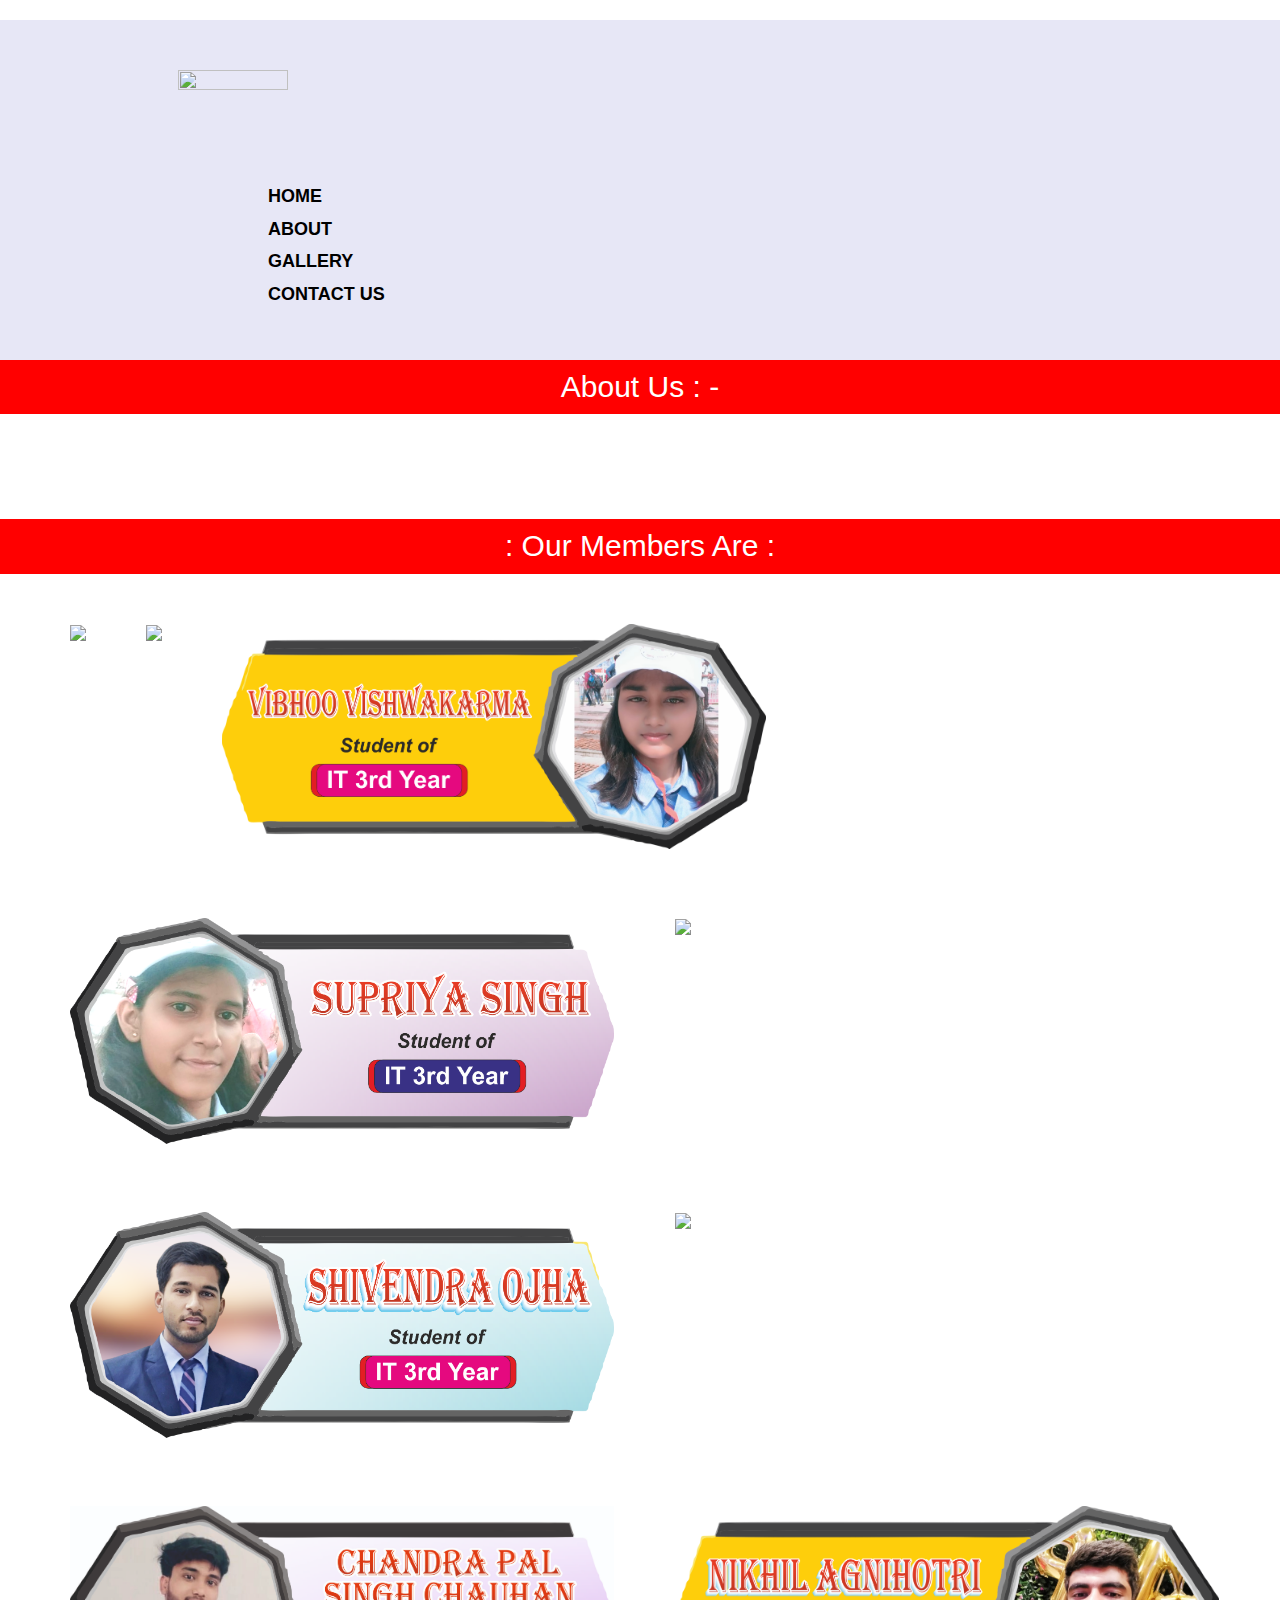
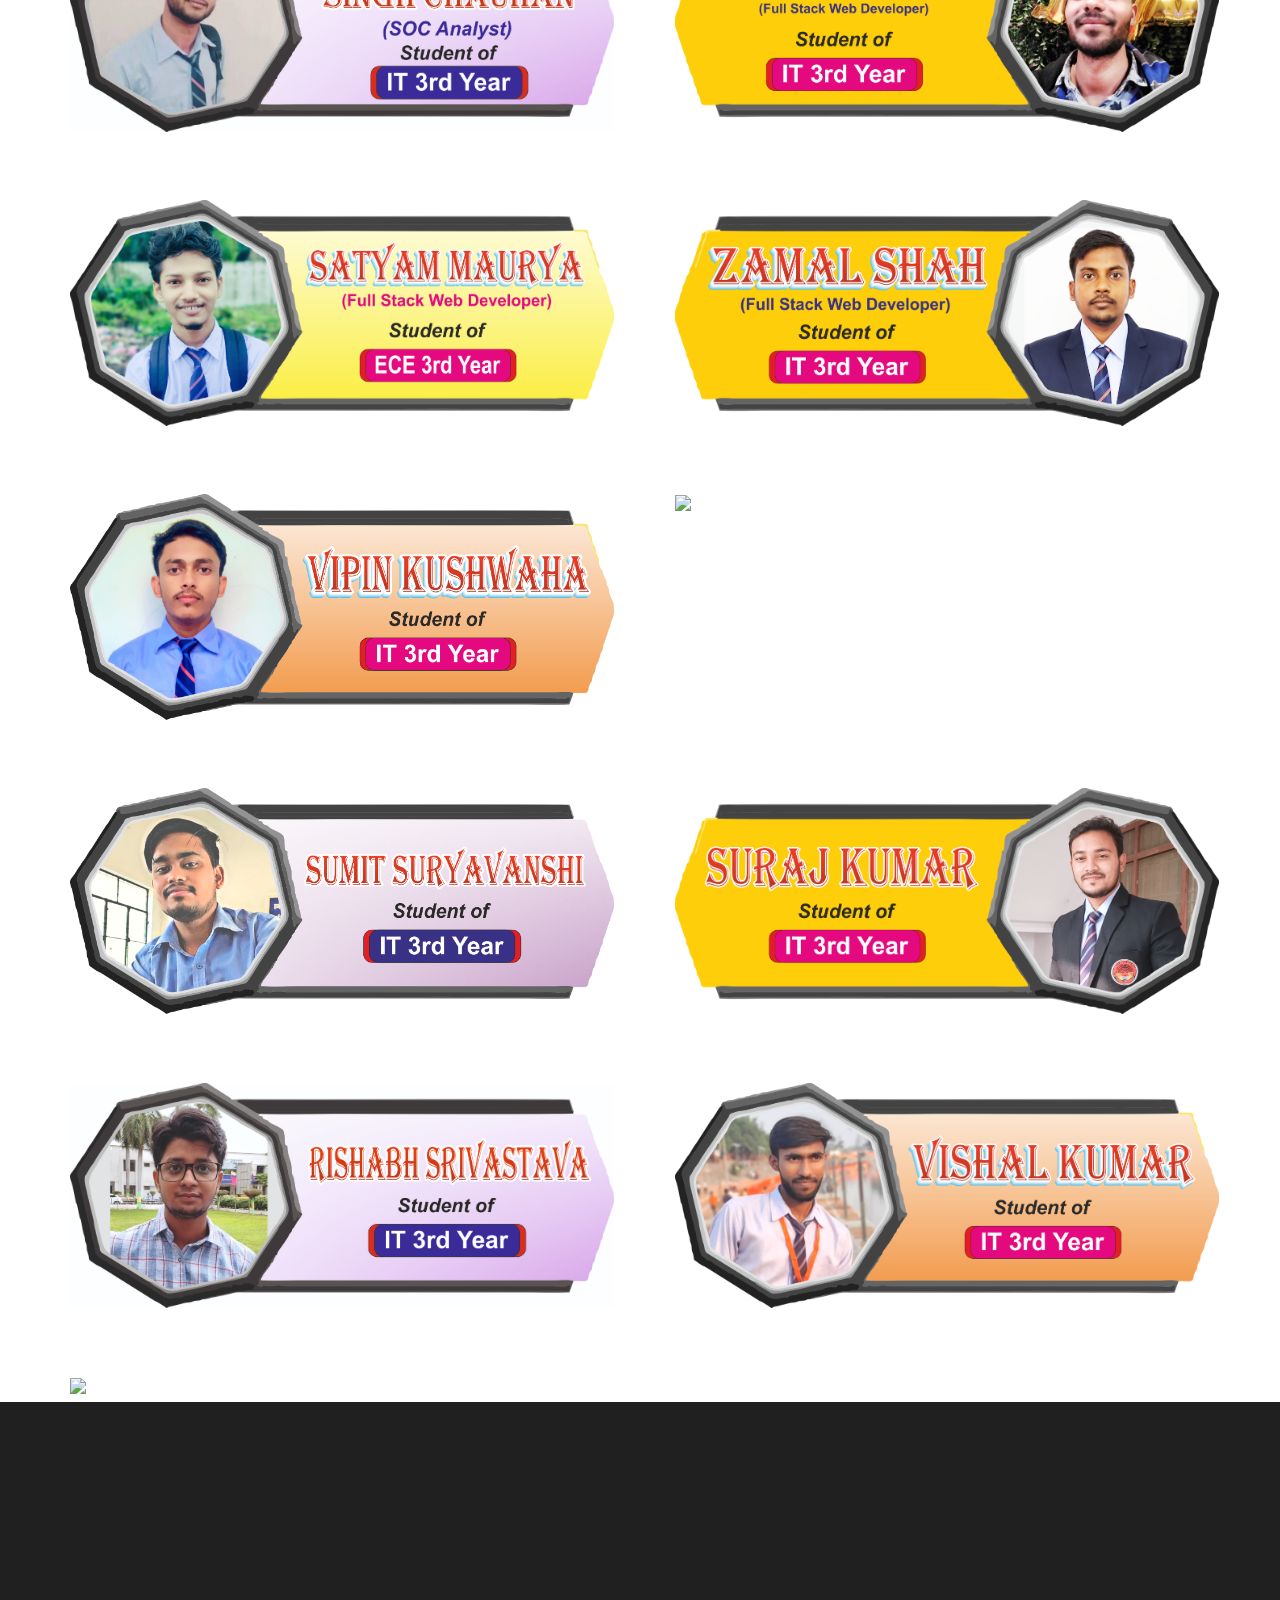
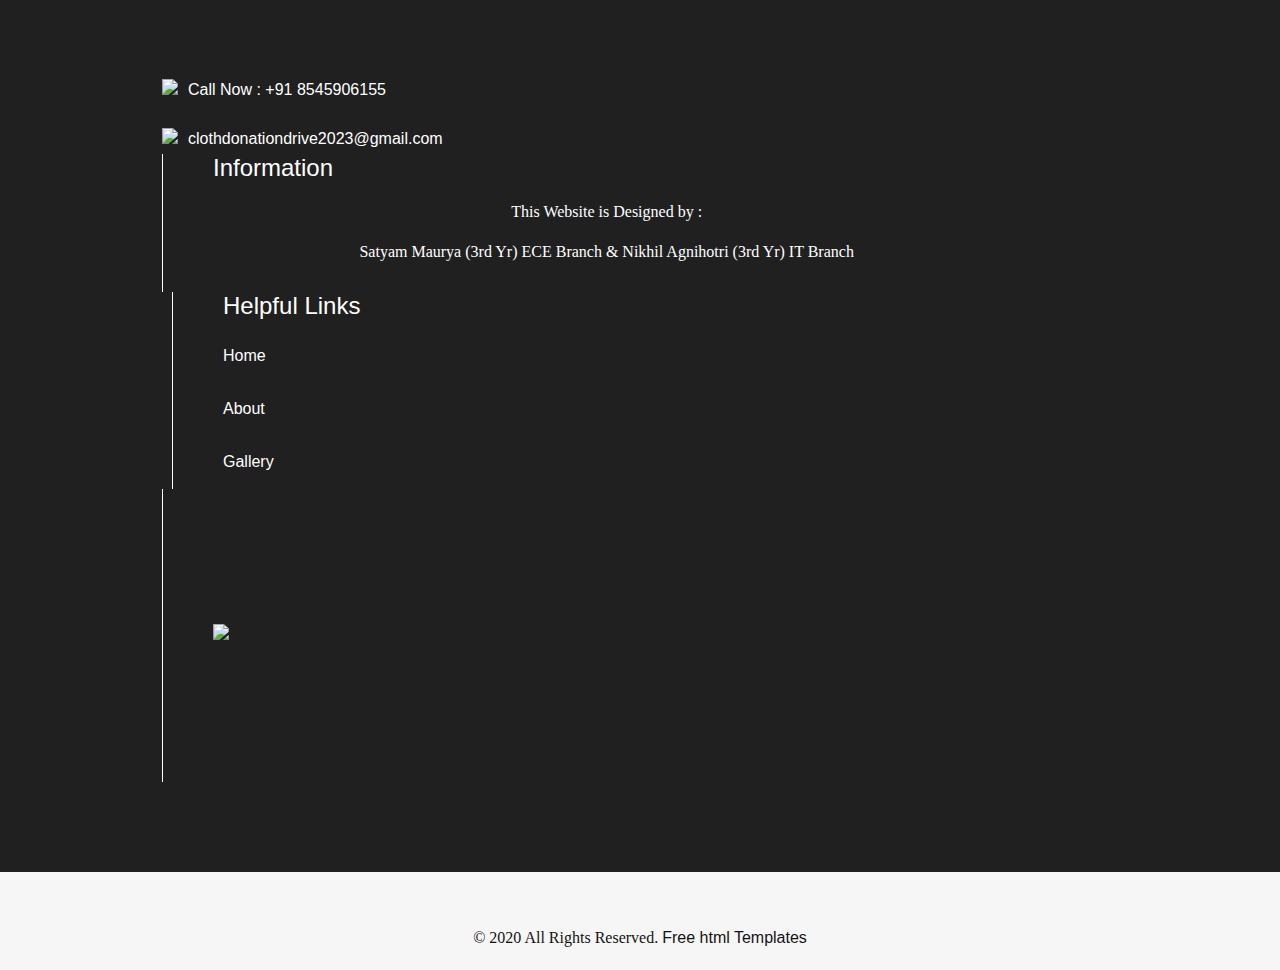
==== commit 1528ffab: "image&email update" ====
--- a/about.html
+++ b/about.html
@@ -140,32 +140,9 @@
          <div class="flex-box">
             <img src="images/arif.png">
          </div>
-         
-         
-         
-         
-         
-         
-
-
-
-         </div>
-
-
-
-
-
-
-
-
-
-
-
-
-
-
-
-
+      
+
+         </div>
 
           <!-- footer section start -->
       <div class="footer_section layout_padding">
@@ -175,7 +152,7 @@
                <div class="row">
                   <div class="col-lg-3 margin_top">
                      <div class="call_text"><a href="#"><img src="images/call-icon1.png"><span class="padding_left_15">Call Now : +91 8545906155</span></a></div>
-                     <div class="call_text"><a href="#"><img src="images/mail-icon1.png"><span class="padding_left_15">clothdonationdrive2023@gmail.com</span></a></div>
+                     <div class="call_text"><a href = "mailto:clothdonationdrive2023@gmail.com"><img src="images/mail-icon1.png"><span class="padding_left_15">clothdonationdrive2023@gmail.com</span></a></div>
                   </div>
                   <div class="col-lg-3">
                      <div class="information_main">
